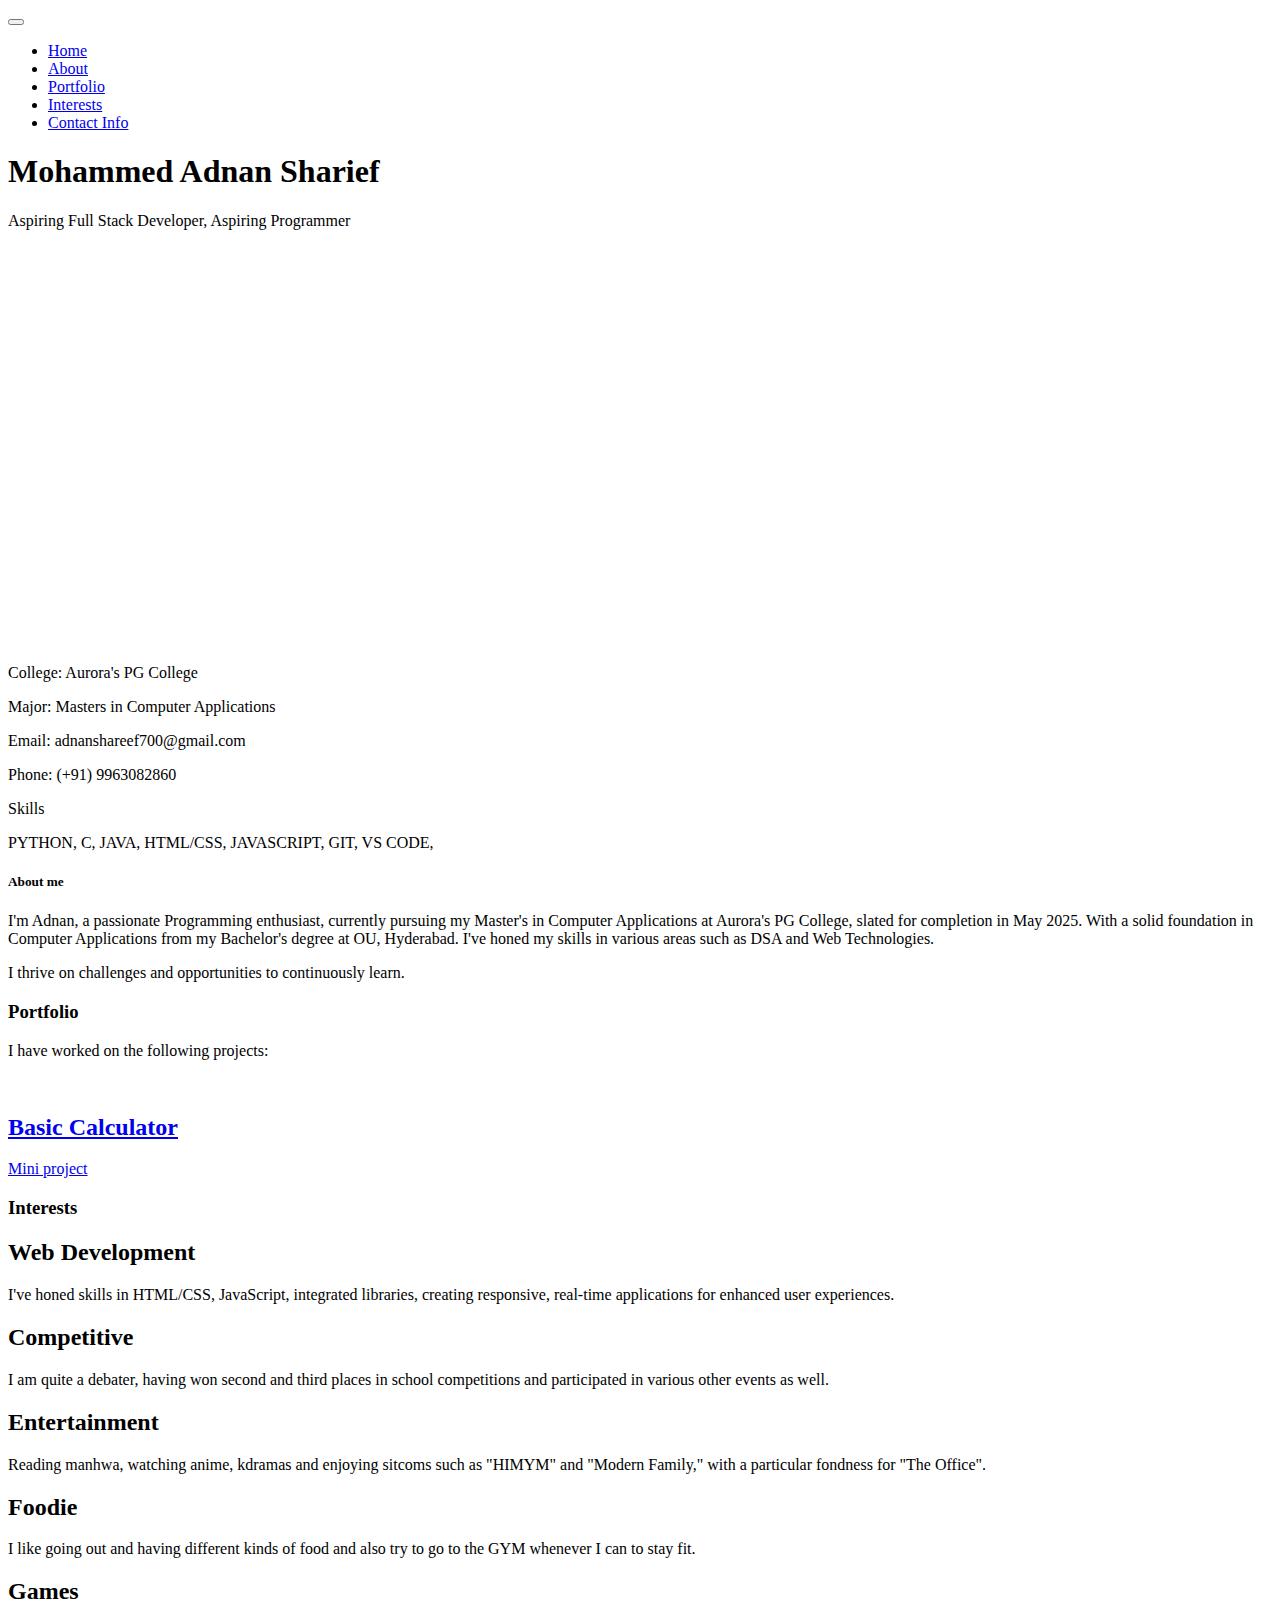
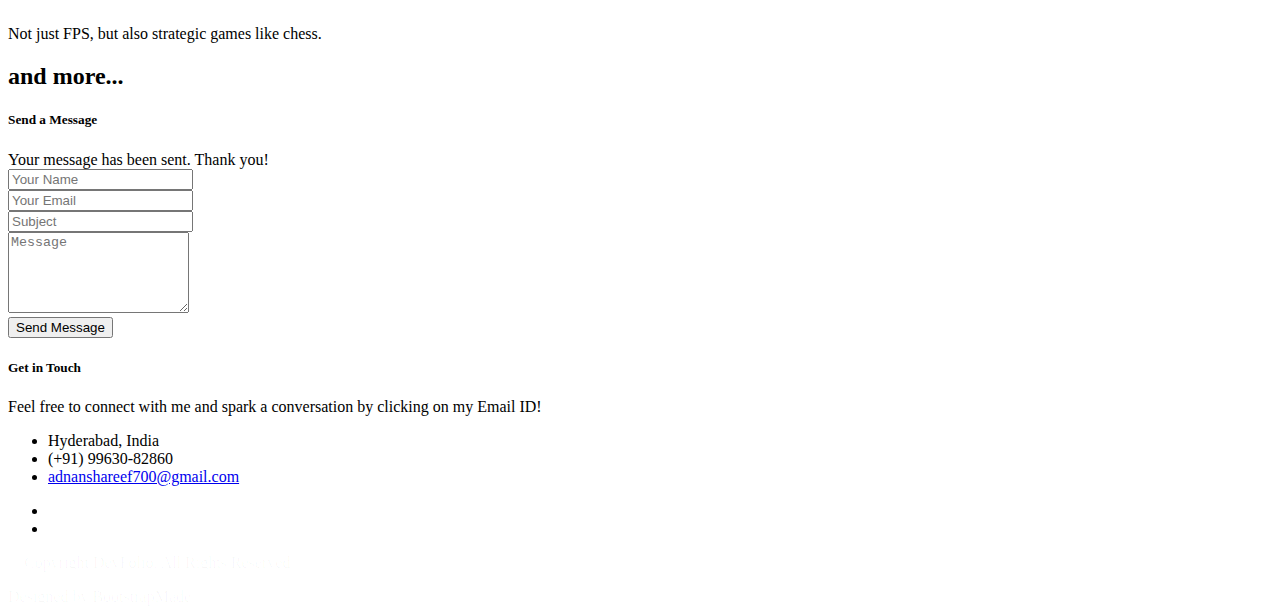
==== index.html @ e26fc276 "Add files via upload" ====
<!DOCTYPE html>
<html lang="en">
<head>
  <meta charset="utf-8">
  <title>Mohammed Adnan Sharief</title>
  <meta content="width=device-width, initial-scale=1.0" name="viewport">
  <meta content="" name="keywords">
  <meta content="" name="description">

  <!-- Favicons -->
  <link href="temp_images/portfolio-icon.png" rel="icon">
  <link href="img/apple-touch-icon.png" rel="apple-touch-icon">

  <!-- Bootstrap CSS File -->
  <link href="lib/bootstrap/css/bootstrap.min.css" rel="stylesheet">

  <!-- Libraries CSS Files -->
  <link href="lib/font-awesome/css/font-awesome.min.css" rel="stylesheet">
  <link href="lib/animate/animate.min.css" rel="stylesheet">
  <link href="lib/ionicons/css/ionicons.min.css" rel="stylesheet">
  <link href="lib/owlcarousel/assets/owl.carousel.min.css" rel="stylesheet">
  <link href="lib/lightbox/css/lightbox.min.css" rel="stylesheet">

  <!-- Main Stylesheet File -->
  <link href="css/style-red.css" rel="stylesheet">

</head>

<body id="page-top">

  <!--/ Navbar Collapsed /-->
  <nav class="navbar navbar-b navbar-trans navbar-expand-md fixed-top" id="mainNav">
    <div class="container">
      <a class="navbar-brand js-scroll" href="#page-top"></a>
      <button class="navbar-toggler collapsed" type="button" data-toggle="collapse" data-target="#navbarDefault"
        aria-controls="navbarDefault" aria-expanded="false" aria-label="Toggle navigation">
        <span></span>
        <span></span>
        <span></span>
      </button>
      <div class="navbar-collapse collapse justify-content-end" id="navbarDefault">
        <ul class="navbar-nav">
          <li class="nav-item">
            <a class="nav-link js-scroll active" href="#home">Home</a>
          </li>
          <li class="nav-item">
            <a class="nav-link js-scroll" href="#about">About</a>
          </li>
          <li class="nav-item">
            <a class="nav-link js-scroll" href="#work">Portfolio</a>
          </li>
          
          <li class="nav-item">
            <a class="nav-link js-scroll" href="#Interests">Interests</a>
          </li>
          <li class="nav-item">
            <a class="nav-link js-scroll" href="#contact">Contact Info</a>
          </li>
        </ul>
      </div>
    </div>
  </nav>
  <!--/ Nav End /-->

  <!--/ Intro Skew Star /-->
  <div id="home" class="intro route bg-image" style="background-image: url(temp_images/landscape.jpg)">
    <div class="overlay-itro"></div>
    <div class="intro-content display-table">
      <div class="table-cell">
        <div class="container" style="margin-bottom: 400px;">
          <h1 class="intro-title mb-4">Mohammed Adnan Sharief</h1>
          <p class="intro-subtitle"><span class="text-slider-items"> Aspiring Full Stack Developer, Aspiring Programmer</span><strong class="text-slider"></strong></p>
        </div>
      </div>
    </div>
  </div>
  <!--/ Intro Skew End /-->

  <section id="about" class="about-mf sect-pt4 route">
    <div class="container">
      <div class="row">
        <div class="col-sm-12">
          <div class="box-shadow-full">
            <div class="row">
              <div class="col-md-6">
                <div class="row">
                  <div class="col-sm-6 col-md-5">
                    <div class="about-img">
                      <img src="temp_images/profilepic.jpg" class="img-fluid rounded b-shadow-a" alt="">
                    </div>
                  </div>
                  <div class="col-sm-6 col-md-7">
                    <div class="about-info">
                      <p><span class="title-s">College: </span> <span>Aurora's PG College</span></p>
                      <p><span class="title-s">Major: </span> <span>Masters in Computer Applications </span></p>
                      <p><span class="title-s">Email: </span> <span>adnanshareef700@gmail.com</span></p>
                      <p><span class="title-s">Phone: </span> <span>(+91) 9963082860</span></p>
                    </div>
                  </div>
                </div>
                <div class="skill-mf">
                  <p class="title-s">Skills</p>
                  <span>PYTHON, </span>
                  <span>C, </span>
                  <span>JAVA, </span>
                  <span>HTML/CSS, </span>
                  <span>JAVASCRIPT, </span>
                  <span>GIT, </span>
                  <span>VS CODE, </span>
                </div>
              </div>
              <div class="col-md-6">
                <div class="about-me pt-4 pt-md-0">
                  <div class="title-box-2">
                    <h5 class="title-left">
                      About me
                    </h5>
                  </div>
                  <p class="lead">
                    I'm Adnan, a passionate Programming enthusiast, currently pursuing my Master's in Computer Applications at Aurora's PG College, slated for completion in May 2025. With a solid foundation in Computer Applications from my Bachelor's degree at OU, Hyderabad. I've honed my skills in various areas such as DSA and Web Technologies.
                  </p>
                  <p class="lead">
                    I thrive on challenges and opportunities to continuously learn.
                  </p>
                  </p>
                </div>
              </div>
            </div>
          </div>
        </div>
      </div>
    </div>
  </section>

  <!--/ Section Experience Star 
  <section id="Experience" class="services-mf route">
    <div class="container">
      <div class="row">
        <div class="col-sm-12">
          <div class="title-box text-center">
            <h3 class="title-a">
              Experience
            </h3>
            <div class="line-mf"></div>
          </div>
        </div>
      </div>
      <div class="row">
        <div class="col-md-4">
          <div class="service-box">
            <div class="service-content">
              <h2 class="s-title">Software Engineer Intern - <strong>O.C. Tanner</strong></h2>
              <p class="s-description text-justify">
                My journey at O.C.Tanner has taught me the essence of user-centric problem-solving, from enhancing usability to streamlining workflows. It emphasized the significance of simplicity for efficiency and highlighted the power of automation in boosting productivity. I've learned to balance technical prowess with a deep understanding of user needs, fostering a belief in effective teamwork and user-focused solutions.
              </p>
            </div>
          </div>
        </div>
        <div class="col-md-4">
          <div class="service-box">
            <div class="service-content">
              <h2 class="s-title">Lead Technology Volunteer - <strong>National Service Scheme</strong></h2>
              <p class="s-description text-justify">
                I have worked with a group of 8 members as part of the NSS for developing a property tax management application using HTML/CSS, JS, and PHP, ensuring multilingual support and robust data security through SSL verification. From this, I have understood the basics in user-centric design, efficient interaction, and server-side scripting for optimized user engagement.
              </p>
            </div>
          </div>
        </div>
        <div class="col-md-4">
          <div class="service-box">
            <div class="service-content">
              <h2 class="s-title">App Development Club - <strong>North Carolina State University</strong></h2>
              <p class="s-description text-justify">
                My latest endeavor in the professional space is working on the development of a college events mobile application for North Carolina State University (with plans of expanding to several other colleges across the US). I wish to learn the ins and outs of IOS app development for North Carolina State University so that I can build efficient and effective mobile-based solutions.
              </p>
            </div>
          </div>
        </div>
      </div>
    </div>
  </section>
   Section Services End /--> 

  <!--/ Section Portfolio Star /-->
  <section id="work" class="portfolio-mf sect-pt4 route">
    <div class="container">
      <div class="row">
        <div class="col-sm-12">
          <div class="title-box text-center">
            <h3 class="title-a">
              Portfolio
            </h3>
            <p class="subtitle-a">
              I have worked on the following projects:
            </p>
            <div class="line-mf"></div>
          </div>
        </div>
      </div>
      <div class="row">
        <div class="col-md-4">
          <div class="work-box">
            <a href="https://adnan-sharief.github.io/portfolio/Calculator/">
              <div class="work-img">
                <img src="temp_images/calculator-icon.jpg" alt="" width=800px class="img-fluid">
              </div>
              <div class="work-content">
                <div class="row">
                  <div class="col-sm-8">
                    <h2 class="w-title">Basic Calculator</h2>
                    <div class="w-more">
                      <span class="w-ctegory">Mini project</span>
                    </div>
                  </div>
                  <div class="col-sm-4">
                    <div class="w-like">
                      <span class="ion-ios-plus-outline"></span>
                    </div>
                  </div>
                </div>
              </div>
            </a>
          </div>
        </div>
        <!-- <div class="col-md-4">
          <div class="work-box">
            <a href="www.rampallydayara.in">
              <div class="work-img">
                <img src="img/Tax Management App.jpg" alt=""  class="img-fluid">
              </div>
              <div class="work-content">
                <div class="row">
                  <div class="col-sm-8">
                    <h2 class="w-title">Property Tax Management Application</h2>
                    <div class="w-more">
                      <span class="w-ctegory">Web Development</span>
                    </div>
                  </div>
                  <div class="col-sm-4">
                    <div class="w-like">
                      <span class="ion-ios-plus-outline"></span>
                    </div>
                  </div>
                </div>
              </div>
            </a>
          </div>
        </div>
        <div class="col-md-4">
          <div class="work-box">
            <a href="https://github.com/Rohan-Nandula/Injury_Severity_Prediction">
              <div class="work-img">
                <img src="img/Injury severity.jpg" alt="" class="img-fluid">
              </div>
              <div class="work-content">
                <div class="row">
                  <div class="col-sm-8">
                    <h2 class="w-title">Injury Severity Prediction using Car Crash Data</h2>
                    <div class="w-more">
                      <span class="w-ctegory">Data Analysis</span> 
                    </div>
                  </div>
                  <div class="col-sm-4">
                    <div class="w-like">
                      <span class="ion-ios-plus-outline"></span>
                    </div>
                  </div>
                </div>
              </div>
            </a>
          </div>
        </div>
        <div class="col-md-4">
          <div class="work-box">
            <a href="https://github.com/Rohan-Nandula/Cloud_Architecture_Design">
              <div class="work-img">
                <img src="img/Picture.png" alt="" class="img-fluid">
              </div>
              <div class="work-content">
                <div class="row">
                  <div class="col-sm-8">
                    <h2 class="w-title">Cloud Architecture Design for a Movie Information System</h2>
                    <div class="w-more">
                      <span class="w-ctegory">Cloud Architecture</span>
                    </div>
                  </div>
                  <div class="col-sm-4">
                    <div class="w-like">
                      <span class="ion-ios-plus-outline"></span>
                    </div>
                  </div>
                </div>
              </div>
            </a>
          </div>
        </div>
        <div class="col-md-4">
          <div class="work-box">
            <a href="https://github.com/Rohan-Nandula/blockchain-e-voting-portal?tab=MIT-1-ov-file">
              <div class="work-img">
                <img src="img/Picture2.png" alt="" class="img-fluid">
              </div>
              <div class="work-content">
                <div class="row">
                  <div class="col-sm-8">
                    <h2 class="w-title">Secure Digitized E-Voting Portal using Blockchain</h2>
                    <div class="w-more">
                      <span class="w-ctegory">Blockchain</span>
                    </div>
                  </div>
                  <div class="col-sm-4">
                    <div class="w-like">
                      <span class="ion-ios-plus-outline"></span>
                    </div>
                  </div>
                </div>
              </div>
            </a>
          </div>
        </div>
        <div class="col-md-4">
          <div class="work-box">
            <a href="https://github.com/Rohan-Nandula/Plasma-Donor-App">
              <div class="work-img">
                <img src="img/Picture3.png" alt="" class="img-fluid">
              </div>
              <div class="work-content">
                <div class="row">
                  <div class="col-sm-8">
                    <h2 class="w-title">Plasma Donor Application utilizing AWS</h2>
                    <div class="w-more">
                      <span class="w-ctegory">Cloud Computing</span>
                    </div>
                  </div>
                  <div class="col-sm-4">
                    <div class="w-like">
                      <span class="ion-ios-plus-outline"></span>
                    </div>
                  </div>
                </div>
              </div>
            </a>
          </div>
        </div>
        
      </div>
    </div>
  </section>
  <!--/ Section Portfolio End /-->

<section id="Interests" class="services-mf route">
  <div class="container">
    <div class="row">
      <div class="col-sm-12">
        <div class="title-box text-center">
          <h3 class="title-a">
            Interests
          </h3>
          <div class="line-mf"></div>
        </div>
      </div>
    </div>
    <div class="row">
      <div class="col-md-4">
        <div class="service-box">
          <div class="service-ico">
            <span class="ico-circle"><i class="ion-code-working"></i></span>
          </div>
          <div class="service-content">
            <h2 class="s-title">Web Development</h2>
            <p class="s-description text-justify">
              I've honed skills in HTML/CSS, JavaScript, integrated libraries, creating responsive, real-time applications for enhanced user experiences.
            </p>
          </div>
        </div>
      </div>
      <div class="col-md-4">
        <div class="service-box">
          <div class="service-ico">
            <span class="ico-circle"><i class="ion-chatbubbles"></i></span>
          </div>
          <div class="service-content">
            <h2 class="s-title">Competitive</h2>
            <p class="s-description text-justify">
              I am quite a debater, having won second and third places in school competitions and participated in various other events as well.
            </p>
          </div>
        </div>
      </div>
      <div class="col-md-4">
        <div class="service-box">
          <div class="service-ico">
            <span class="ico-circle"><i class="ion-laptop"></i></span>
          </div>
          <div class="service-content">
            <h2 class="s-title">Entertainment</h2>
            <p class="s-description text-justify">
              Reading manhwa, watching anime, kdramas and enjoying sitcoms such as "HIMYM" and "Modern Family," with a particular fondness for "The Office".
            </p>
          </div>
        </div>
      </div>
      <div class="col-md-4">
        <div class="service-box">
          <div class="service-ico">
            <span class="ico-circle"><i class="ion-android-restaurant"></i></span>
          </div>
          <div class="service-content">
            <h2 class="s-title">Foodie</h2>
            <p class="s-description text-justify">
              I like going out and having different kinds of food and also try to go to the GYM whenever I can to stay fit.
            </p>
          </div>
        </div>
      </div>
      <div class="col-md-4">
        <div class="service-box">
          <div class="service-ico">
            <span class="ico-circle"><i class="ion-ios-game-controller-b"></i></span>
          </div>
          <div class="service-content">
            <h2 class="s-title">Games</h2>
            <p class="s-description text-justify">
              Not just FPS, but also strategic games like chess.
            </p>
          </div>
        </div>
      </div>
      <div class="col-md-4">
        <div class="service-box">
          <div class="service-ico">
            <span class="ico-circle"><i class="ion-more"></i></span>
          </div>
          <div class="service-content">
            <h2 class="s-title">and more...</h2>
            <p class="s-description text-justify">
              
            </p>
          </div>
        </div>
      </div>

    </div>
  </div>
</section>
<!--/ Section Services End /-->

<!-- / Section Contact-Footer Star / 
  <section class="paralax-mf footer-paralax bg-image sect-mt4 route" style="background-image: url(img/overlay-bg.jpg)">
    <div class="overlay"></div>
    <div class="container" >
      <div class="row">
        <div class="col-sm-6">
          <div class="contact-mf">
            <div id="contact" class="box-shadow-full">
              <div class="row">
                <div class="col-md-13">
                  <div class="title-box-2 pt-4 pt-md-0">
                    <h5 class="title-left">
                      Get in Touch
                    </h5>
                  </div>
                  <div class="more-info">
                    <p class="lead text-justify" >
                      I'm excited to engage and explore opportunities together. Feel free to connect with me and spark a conversation by clicking on my Email ID!
                    </p>
                    <ul class="list-ico text-left">
                      <li><span class="ion-ios-location"></span> 2516 Avent Ferry Road, Raleigh, NC, USA</li>
                      <li><span class="ion-ios-telephone"></span> (919) 633-6098</li>
                      <li><span class="ion-email"></span> <a href="mailto:rohankausikn@gmail.com">rohankausikn@gmail.com</a></li>
                    </ul>
                  </div>
                  <div class="socials">
                    <ul>
                      <li><a href="https://www.github.com/Rohan-Nandula"><span class="ico-circle"><i class="ion-social-github"></i></span></a></li>
                      <li><a href="https://www.linkedin.com/in/rohannandula11"><span class="ico-circle"><i class="ion-social-linkedin"></i></span></a></li>
                    </ul>
                  </div>
                  <!-- <div class="more-info">
                    <p style="font-size: 1.05rem;" class="text-justify">
                      <strong>"Your work is going to fill a large part of your life, and the only way to be truly satisfied is to do what you believe is great work. And the only way to do great work is to love what you do."</strong> Steve Jobs' inspiring words fuel my passion for embracing what I love in my work.
                    </p>
                  </div> 
                </div>
              </div>
            </div>
          </div>
        </div>
        <div class="col-sm-6">
          <div class="contact-mf">
            <div id="contact" class="box-shadow-full" >
              <div class="work-box">
                  <div class="work-img">
                    <img src="img/Have a Nice Day.avif" alt="" class="img-fluid" >
                  </div>
              </div>
            </div>
          </div>
        </div>
      </div>
    </div> -->

    <section class="paralax-mf footer-paralax bg-image sect-mt4 route" style="background-image: url(img/overlay-bg.jpg)">
      <div class="overlay-mf"></div>
      <div class="container">
        <div class="row">
          <div class="col-sm-12">
            <div class="contact-mf">
              <div id="contact" class="box-shadow-full">
                <div class="row">
                  <div class="col-md-6">
                    <div class="title-box-2">
                      <h5 class="title-left">
                        Send a Message 
                      </h5>
                    </div>
                    <div>
                      <form action="contactform/contactform.php" method="post" role="form" class="contactForm">
                        <div id="sendmessage">Your message has been sent. Thank you!</div>
                        <div id="errormessage"></div>
                        <div class="row">
                          <div class="col-md-12 mb-3">
                            <div class="form-group">
                              <input type="text" name="name" class="form-control" id="name" placeholder="Your Name" data-rule="minlen:4" data-msg="Please enter at least 4 chars" />
                              <div class="validation"></div>
                            </div>
                          </div>
                          <div class="col-md-12 mb-3">
                            <div class="form-group">
                              <input type="email" class="form-control" name="email" id="email" placeholder="Your Email" data-rule="email" data-msg="Please enter a valid email" />
                              <div class="validation"></div>
                            </div>
                          </div>
                          <div class="col-md-12 mb-3">
                              <div class="form-group">
                                <input type="text" class="form-control" name="subject" id="subject" placeholder="Subject" data-rule="minlen:4" data-msg="Please enter at least 8 chars of subject" />
                                <div class="validation"></div>
                              </div>
                          </div>
                          <div class="col-md-12 mb-3">
                            <div class="form-group">
                              <textarea class="form-control" name="message" rows="5" data-rule="required" data-msg="Please write something for us" placeholder="Message"></textarea>
                              <div class="validation"></div>
                            </div>
                          </div>
                          <div class="col-md-12">
                            <button type="submit" class="button button-a button-big button-rouded">Send Message</button>
                          </div>
                        </div>
                      </form>
                    </div>
                  </div>
                  <div class="col-md-6">
                    <div class="title-box-2 pt-4 pt-md-0">
                      <h5 class="title-left">
                        Get in Touch
                      </h5>
                    </div>
                    <div class="more-info">
                      <p class="lead">
                        Feel free to connect with me and spark a conversation by clicking on my Email ID!
                      </p>
                      <ul class="list-ico">
                        <li><span class="ion-ios-location"></span>Hyderabad, India </li>
                        <li><span class="ion-ios-telephone"></span>(+91) 99630-82860 </li>
                        <li><span class="ion-email"></span><a href="mailto:rohankausikn@gmail.com">adnanshareef700@gmail.com</a> </li>
                      </ul>
                    </div>
                    <div class="socials">
                      <ul>
                        <li><a href="https://www.github.com/adnan-sharief"><span class="ico-circle"><i class="ion-social-github"></i></span></a></li>
                      <li><a href="https://www.linkedin.com/in/adnanshareef700"><span class="ico-circle"><i class="ion-social-linkedin"></i></span></a></li>
                      </ul>
                    </div>
                  </div>
                </div>
              </div>
            </div>
          </div>
        </div>
      </div> 
    <footer>
      <div class="container">
        <div class="row">
          <div class="col-sm-12">
            <div class="copyright-box">
              <p class="copyright" style="color: rgba(0, 0, 0, 0.03);">&copy; Copyright DevFolio. All Rights Reserved</p>
              <div class="credits" style="color: rgba(0, 0, 0, 0.03)">
                <!--
                  All the links in the footer should remain intact.
                  You can delete the links only if you purchased the pro version.
                  Licensing information: https://bootstrapmade.com/license/
                  Purchase the pro version with working PHP/AJAX contact form: https://bootstrapmade.com/buy/?theme=DevFolio
                -->
                Designed by BootstrapMade
              </div>
            </div>
          </div>
        </div>
      </div>
    </footer>
  </section>
  <!--/ Section Contact-footer End /-->

  <a href="#" class="back-to-top"><i class="fa fa-chevron-up"></i></a>
  <div id="preloader"></div>

  <!-- JavaScript Libraries -->
  <script src="lib/jquery/jquery.min.js"></script>
  <script src="lib/jquery/jquery-migrate.min.js"></script>
  <script src="lib/popper/popper.min.js"></script>
  <script src="lib/bootstrap/js/bootstrap.min.js"></script>
  <script src="lib/easing/easing.min.js"></script>
  <script src="lib/counterup/jquery.waypoints.min.js"></script>
  <script src="lib/counterup/jquery.counterup.js"></script>
  <script src="lib/owlcarousel/owl.carousel.min.js"></script>
  <script src="lib/lightbox/js/lightbox.min.js"></script>
  <script src="lib/typed/typed.min.js"></script>
  <!-- Contact Form JavaScript File -->
  <script src="contactform/contactform.js"></script>

  <!-- Template Main Javascript File -->
  <script src="js/main.js"></script>

</body>
</html>
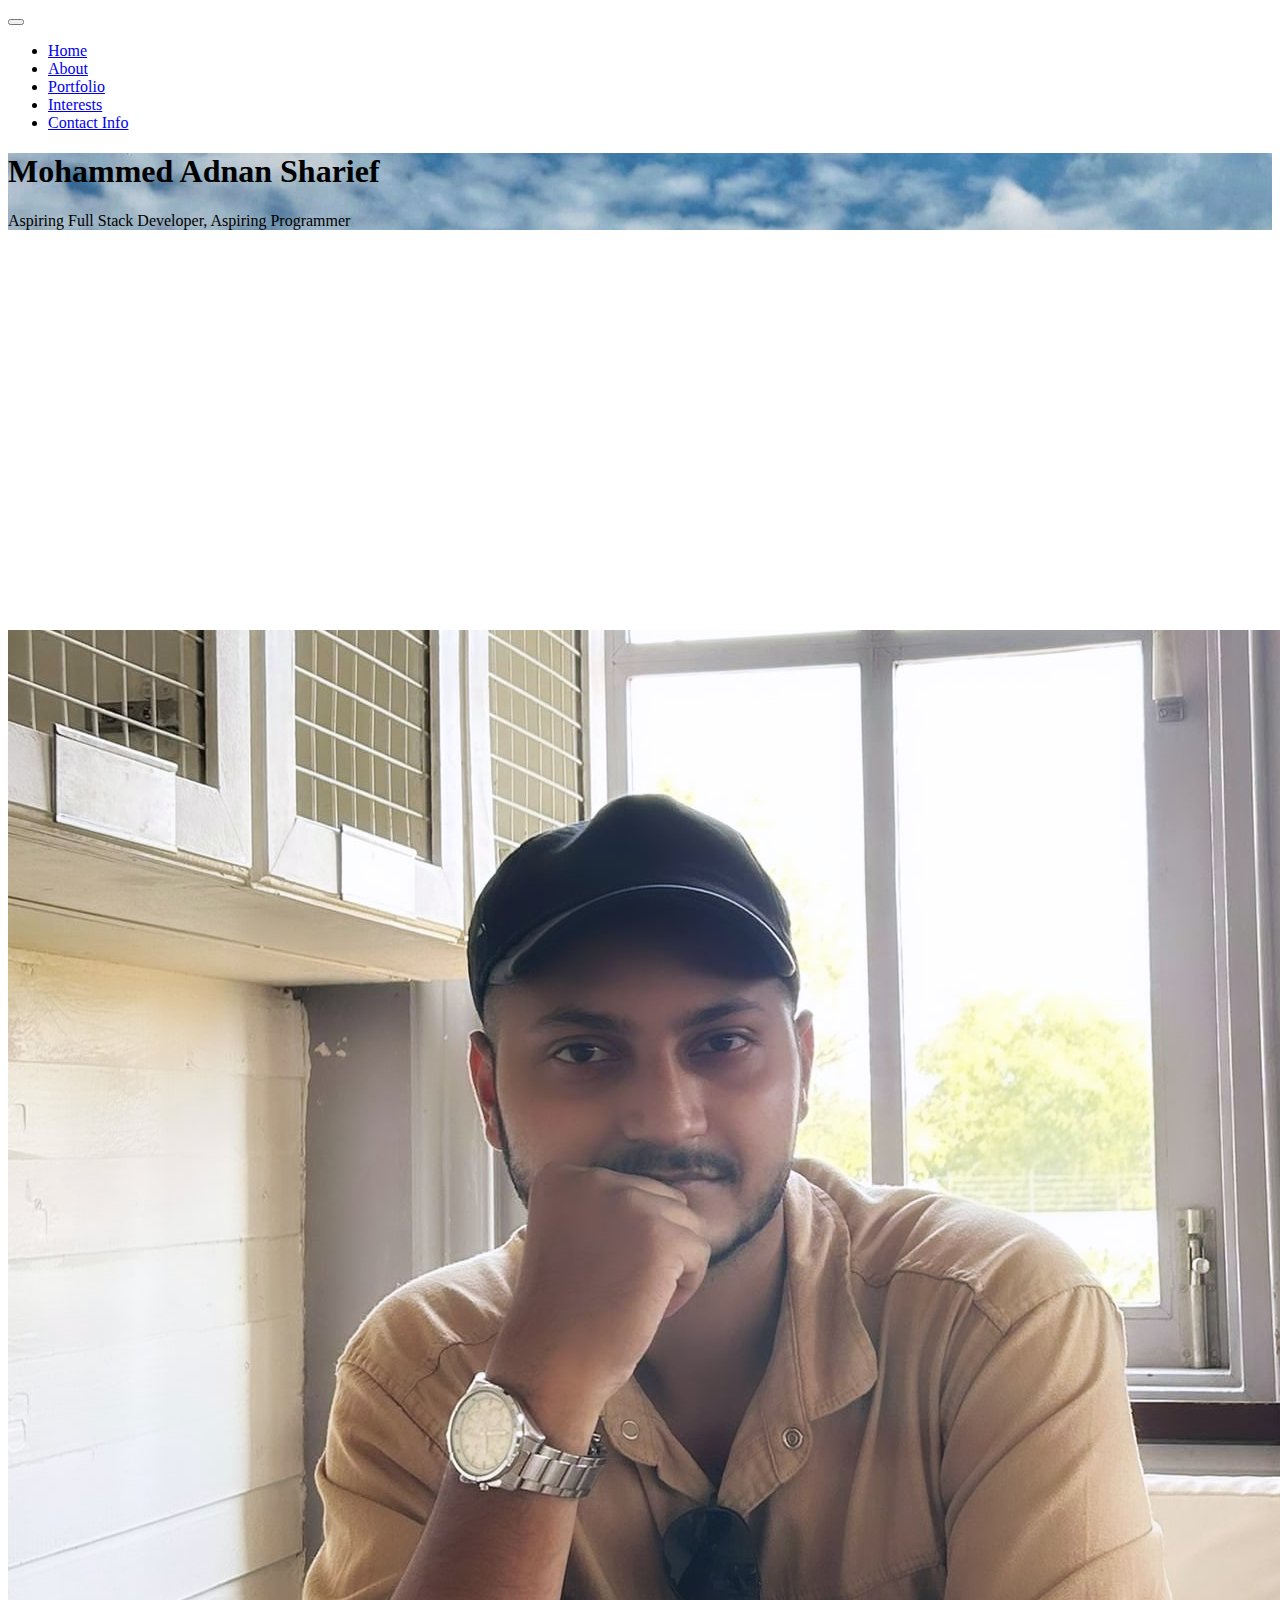
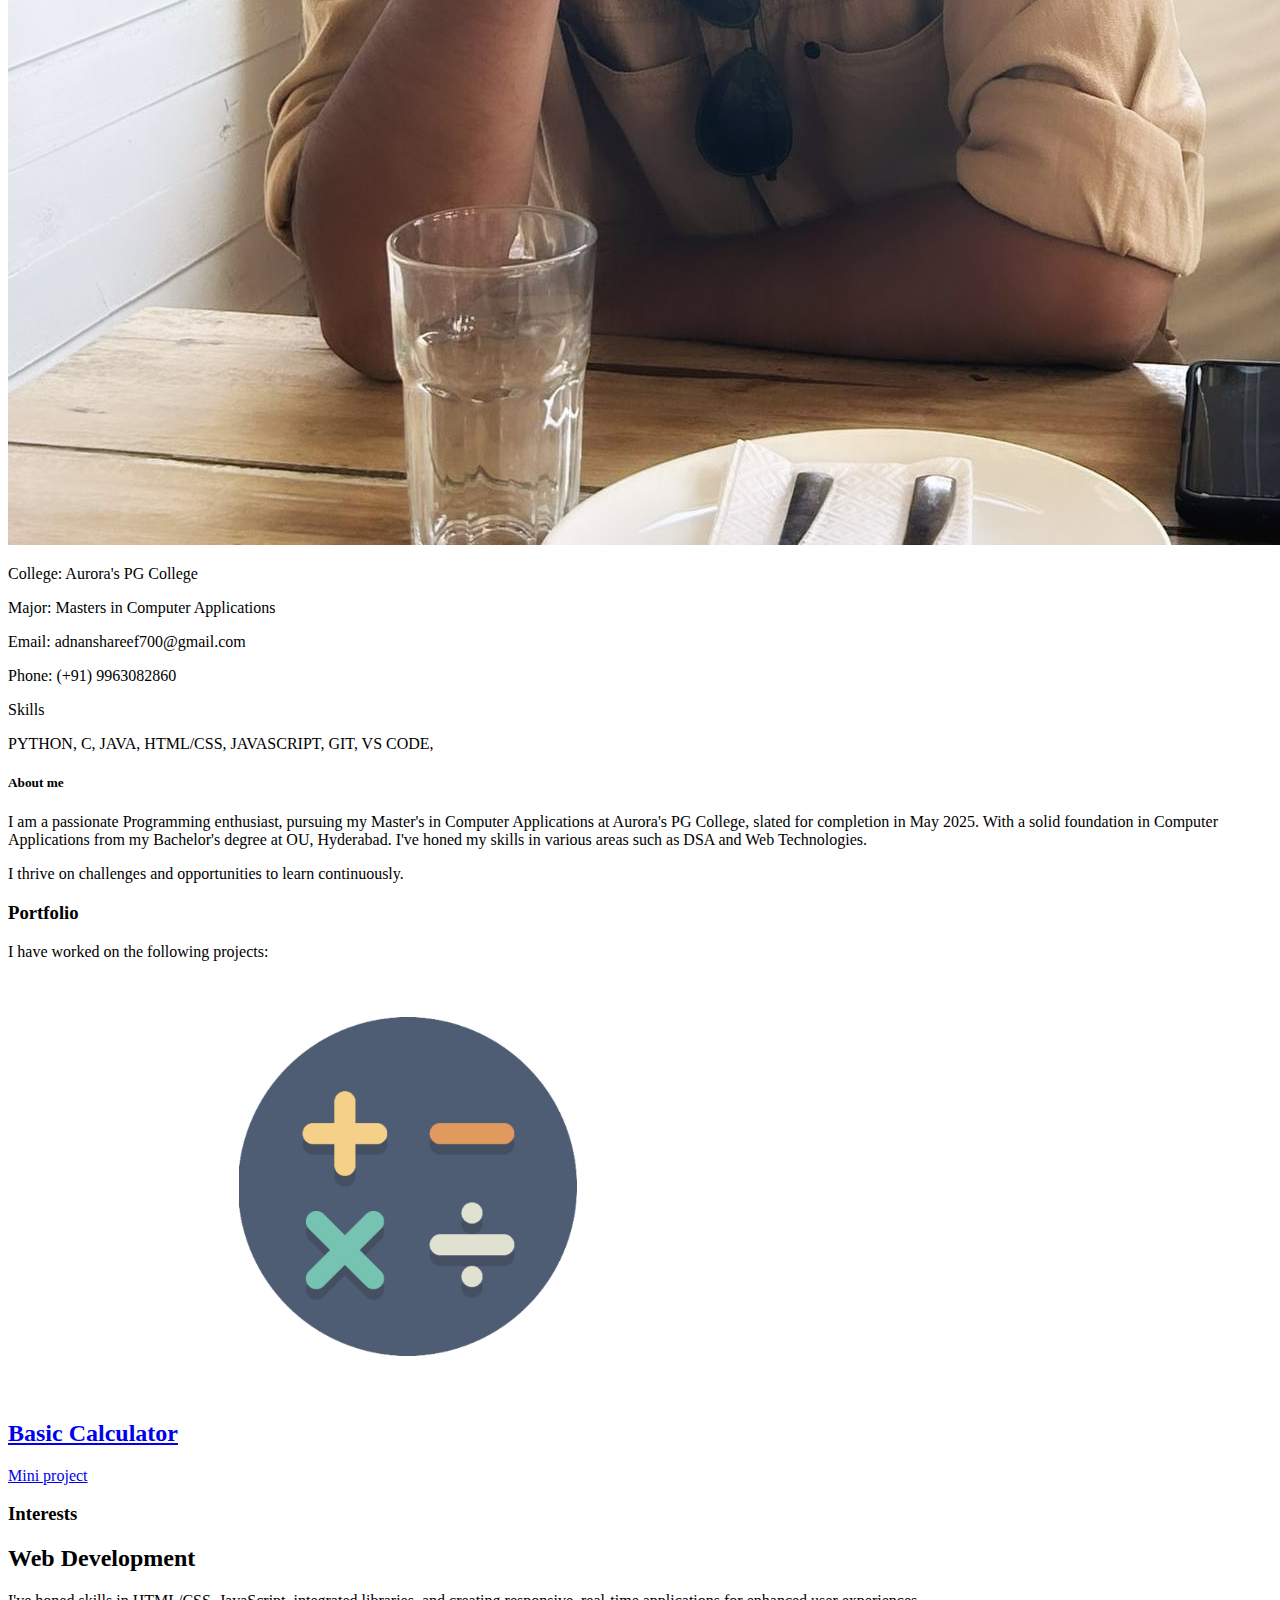
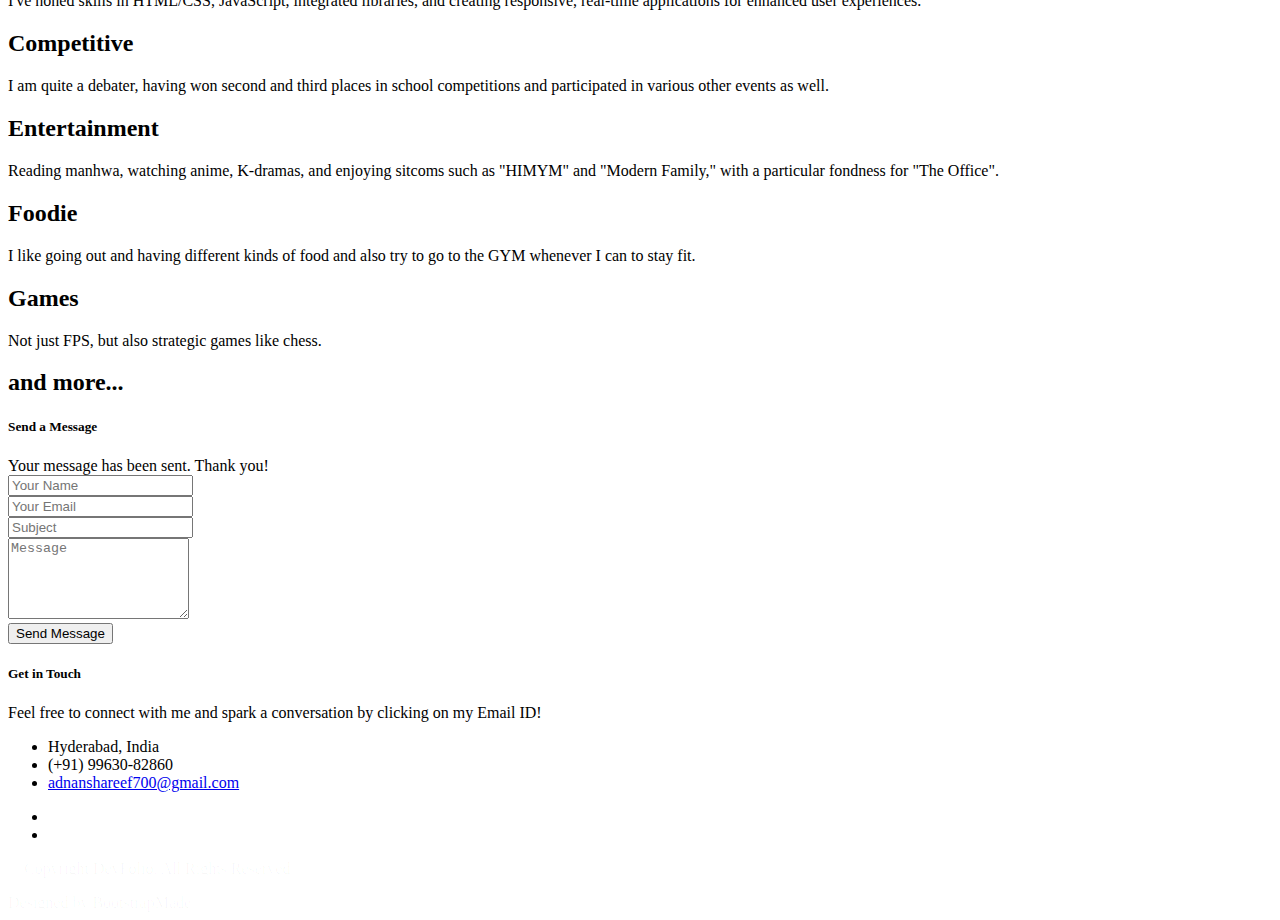
==== commit d1ad499d: "Update index.html" ====
--- a/index.html
+++ b/index.html
@@ -60,9 +60,7 @@
       </div>
     </div>
   </nav>
-  <!--/ Nav End /-->
-
-  <!--/ Intro Skew Star /-->
+
   <div id="home" class="intro route bg-image" style="background-image: url(temp_images/landscape.jpg)">
     <div class="overlay-itro"></div>
     <div class="intro-content display-table">
@@ -117,10 +115,10 @@
                     </h5>
                   </div>
                   <p class="lead">
-                    I'm Adnan, a passionate Programming enthusiast, currently pursuing my Master's in Computer Applications at Aurora's PG College, slated for completion in May 2025. With a solid foundation in Computer Applications from my Bachelor's degree at OU, Hyderabad. I've honed my skills in various areas such as DSA and Web Technologies.
+                    I am a passionate Programming enthusiast, pursuing my Master's in Computer Applications at Aurora's PG College, slated for completion in May 2025. With a solid foundation in Computer Applications from my Bachelor's degree at OU, Hyderabad. I've honed my skills in various areas such as DSA and Web Technologies.
                   </p>
                   <p class="lead">
-                    I thrive on challenges and opportunities to continuously learn.
+                    I thrive on challenges and opportunities to learn continuously.
                   </p>
                   </p>
                 </div>
@@ -132,56 +130,7 @@
     </div>
   </section>
 
-  <!--/ Section Experience Star 
-  <section id="Experience" class="services-mf route">
-    <div class="container">
-      <div class="row">
-        <div class="col-sm-12">
-          <div class="title-box text-center">
-            <h3 class="title-a">
-              Experience
-            </h3>
-            <div class="line-mf"></div>
-          </div>
-        </div>
-      </div>
-      <div class="row">
-        <div class="col-md-4">
-          <div class="service-box">
-            <div class="service-content">
-              <h2 class="s-title">Software Engineer Intern - <strong>O.C. Tanner</strong></h2>
-              <p class="s-description text-justify">
-                My journey at O.C.Tanner has taught me the essence of user-centric problem-solving, from enhancing usability to streamlining workflows. It emphasized the significance of simplicity for efficiency and highlighted the power of automation in boosting productivity. I've learned to balance technical prowess with a deep understanding of user needs, fostering a belief in effective teamwork and user-focused solutions.
-              </p>
-            </div>
-          </div>
-        </div>
-        <div class="col-md-4">
-          <div class="service-box">
-            <div class="service-content">
-              <h2 class="s-title">Lead Technology Volunteer - <strong>National Service Scheme</strong></h2>
-              <p class="s-description text-justify">
-                I have worked with a group of 8 members as part of the NSS for developing a property tax management application using HTML/CSS, JS, and PHP, ensuring multilingual support and robust data security through SSL verification. From this, I have understood the basics in user-centric design, efficient interaction, and server-side scripting for optimized user engagement.
-              </p>
-            </div>
-          </div>
-        </div>
-        <div class="col-md-4">
-          <div class="service-box">
-            <div class="service-content">
-              <h2 class="s-title">App Development Club - <strong>North Carolina State University</strong></h2>
-              <p class="s-description text-justify">
-                My latest endeavor in the professional space is working on the development of a college events mobile application for North Carolina State University (with plans of expanding to several other colleges across the US). I wish to learn the ins and outs of IOS app development for North Carolina State University so that I can build efficient and effective mobile-based solutions.
-              </p>
-            </div>
-          </div>
-        </div>
-      </div>
-    </div>
-  </section>
-   Section Services End /--> 
-
-  <!--/ Section Portfolio Star /-->
+
   <section id="work" class="portfolio-mf sect-pt4 route">
     <div class="container">
       <div class="row">
@@ -222,131 +171,6 @@
             </a>
           </div>
         </div>
-        <!-- <div class="col-md-4">
-          <div class="work-box">
-            <a href="www.rampallydayara.in">
-              <div class="work-img">
-                <img src="img/Tax Management App.jpg" alt=""  class="img-fluid">
-              </div>
-              <div class="work-content">
-                <div class="row">
-                  <div class="col-sm-8">
-                    <h2 class="w-title">Property Tax Management Application</h2>
-                    <div class="w-more">
-                      <span class="w-ctegory">Web Development</span>
-                    </div>
-                  </div>
-                  <div class="col-sm-4">
-                    <div class="w-like">
-                      <span class="ion-ios-plus-outline"></span>
-                    </div>
-                  </div>
-                </div>
-              </div>
-            </a>
-          </div>
-        </div>
-        <div class="col-md-4">
-          <div class="work-box">
-            <a href="https://github.com/Rohan-Nandula/Injury_Severity_Prediction">
-              <div class="work-img">
-                <img src="img/Injury severity.jpg" alt="" class="img-fluid">
-              </div>
-              <div class="work-content">
-                <div class="row">
-                  <div class="col-sm-8">
-                    <h2 class="w-title">Injury Severity Prediction using Car Crash Data</h2>
-                    <div class="w-more">
-                      <span class="w-ctegory">Data Analysis</span> 
-                    </div>
-                  </div>
-                  <div class="col-sm-4">
-                    <div class="w-like">
-                      <span class="ion-ios-plus-outline"></span>
-                    </div>
-                  </div>
-                </div>
-              </div>
-            </a>
-          </div>
-        </div>
-        <div class="col-md-4">
-          <div class="work-box">
-            <a href="https://github.com/Rohan-Nandula/Cloud_Architecture_Design">
-              <div class="work-img">
-                <img src="img/Picture.png" alt="" class="img-fluid">
-              </div>
-              <div class="work-content">
-                <div class="row">
-                  <div class="col-sm-8">
-                    <h2 class="w-title">Cloud Architecture Design for a Movie Information System</h2>
-                    <div class="w-more">
-                      <span class="w-ctegory">Cloud Architecture</span>
-                    </div>
-                  </div>
-                  <div class="col-sm-4">
-                    <div class="w-like">
-                      <span class="ion-ios-plus-outline"></span>
-                    </div>
-                  </div>
-                </div>
-              </div>
-            </a>
-          </div>
-        </div>
-        <div class="col-md-4">
-          <div class="work-box">
-            <a href="https://github.com/Rohan-Nandula/blockchain-e-voting-portal?tab=MIT-1-ov-file">
-              <div class="work-img">
-                <img src="img/Picture2.png" alt="" class="img-fluid">
-              </div>
-              <div class="work-content">
-                <div class="row">
-                  <div class="col-sm-8">
-                    <h2 class="w-title">Secure Digitized E-Voting Portal using Blockchain</h2>
-                    <div class="w-more">
-                      <span class="w-ctegory">Blockchain</span>
-                    </div>
-                  </div>
-                  <div class="col-sm-4">
-                    <div class="w-like">
-                      <span class="ion-ios-plus-outline"></span>
-                    </div>
-                  </div>
-                </div>
-              </div>
-            </a>
-          </div>
-        </div>
-        <div class="col-md-4">
-          <div class="work-box">
-            <a href="https://github.com/Rohan-Nandula/Plasma-Donor-App">
-              <div class="work-img">
-                <img src="img/Picture3.png" alt="" class="img-fluid">
-              </div>
-              <div class="work-content">
-                <div class="row">
-                  <div class="col-sm-8">
-                    <h2 class="w-title">Plasma Donor Application utilizing AWS</h2>
-                    <div class="w-more">
-                      <span class="w-ctegory">Cloud Computing</span>
-                    </div>
-                  </div>
-                  <div class="col-sm-4">
-                    <div class="w-like">
-                      <span class="ion-ios-plus-outline"></span>
-                    </div>
-                  </div>
-                </div>
-              </div>
-            </a>
-          </div>
-        </div>
-        
-      </div>
-    </div>
-  </section>
-  <!--/ Section Portfolio End /-->
 
 <section id="Interests" class="services-mf route">
   <div class="container">
@@ -369,7 +193,7 @@
           <div class="service-content">
             <h2 class="s-title">Web Development</h2>
             <p class="s-description text-justify">
-              I've honed skills in HTML/CSS, JavaScript, integrated libraries, creating responsive, real-time applications for enhanced user experiences.
+              I've honed skills in HTML/CSS, JavaScript, integrated libraries, and creating responsive, real-time applications for enhanced user experiences.
             </p>
           </div>
         </div>
@@ -395,7 +219,7 @@
           <div class="service-content">
             <h2 class="s-title">Entertainment</h2>
             <p class="s-description text-justify">
-              Reading manhwa, watching anime, kdramas and enjoying sitcoms such as "HIMYM" and "Modern Family," with a particular fondness for "The Office".
+              Reading manhwa, watching anime, K-dramas, and enjoying sitcoms such as "HIMYM" and "Modern Family," with a particular fondness for "The Office".
             </p>
           </div>
         </div>
@@ -443,62 +267,6 @@
     </div>
   </div>
 </section>
-<!--/ Section Services End /-->
-
-<!-- / Section Contact-Footer Star / 
-  <section class="paralax-mf footer-paralax bg-image sect-mt4 route" style="background-image: url(img/overlay-bg.jpg)">
-    <div class="overlay"></div>
-    <div class="container" >
-      <div class="row">
-        <div class="col-sm-6">
-          <div class="contact-mf">
-            <div id="contact" class="box-shadow-full">
-              <div class="row">
-                <div class="col-md-13">
-                  <div class="title-box-2 pt-4 pt-md-0">
-                    <h5 class="title-left">
-                      Get in Touch
-                    </h5>
-                  </div>
-                  <div class="more-info">
-                    <p class="lead text-justify" >
-                      I'm excited to engage and explore opportunities together. Feel free to connect with me and spark a conversation by clicking on my Email ID!
-                    </p>
-                    <ul class="list-ico text-left">
-                      <li><span class="ion-ios-location"></span> 2516 Avent Ferry Road, Raleigh, NC, USA</li>
-                      <li><span class="ion-ios-telephone"></span> (919) 633-6098</li>
-                      <li><span class="ion-email"></span> <a href="mailto:rohankausikn@gmail.com">rohankausikn@gmail.com</a></li>
-                    </ul>
-                  </div>
-                  <div class="socials">
-                    <ul>
-                      <li><a href="https://www.github.com/Rohan-Nandula"><span class="ico-circle"><i class="ion-social-github"></i></span></a></li>
-                      <li><a href="https://www.linkedin.com/in/rohannandula11"><span class="ico-circle"><i class="ion-social-linkedin"></i></span></a></li>
-                    </ul>
-                  </div>
-                  <!-- <div class="more-info">
-                    <p style="font-size: 1.05rem;" class="text-justify">
-                      <strong>"Your work is going to fill a large part of your life, and the only way to be truly satisfied is to do what you believe is great work. And the only way to do great work is to love what you do."</strong> Steve Jobs' inspiring words fuel my passion for embracing what I love in my work.
-                    </p>
-                  </div> 
-                </div>
-              </div>
-            </div>
-          </div>
-        </div>
-        <div class="col-sm-6">
-          <div class="contact-mf">
-            <div id="contact" class="box-shadow-full" >
-              <div class="work-box">
-                  <div class="work-img">
-                    <img src="img/Have a Nice Day.avif" alt="" class="img-fluid" >
-                  </div>
-              </div>
-            </div>
-          </div>
-        </div>
-      </div>
-    </div> -->
 
     <section class="paralax-mf footer-paralax bg-image sect-mt4 route" style="background-image: url(img/overlay-bg.jpg)">
       <div class="overlay-mf"></div>
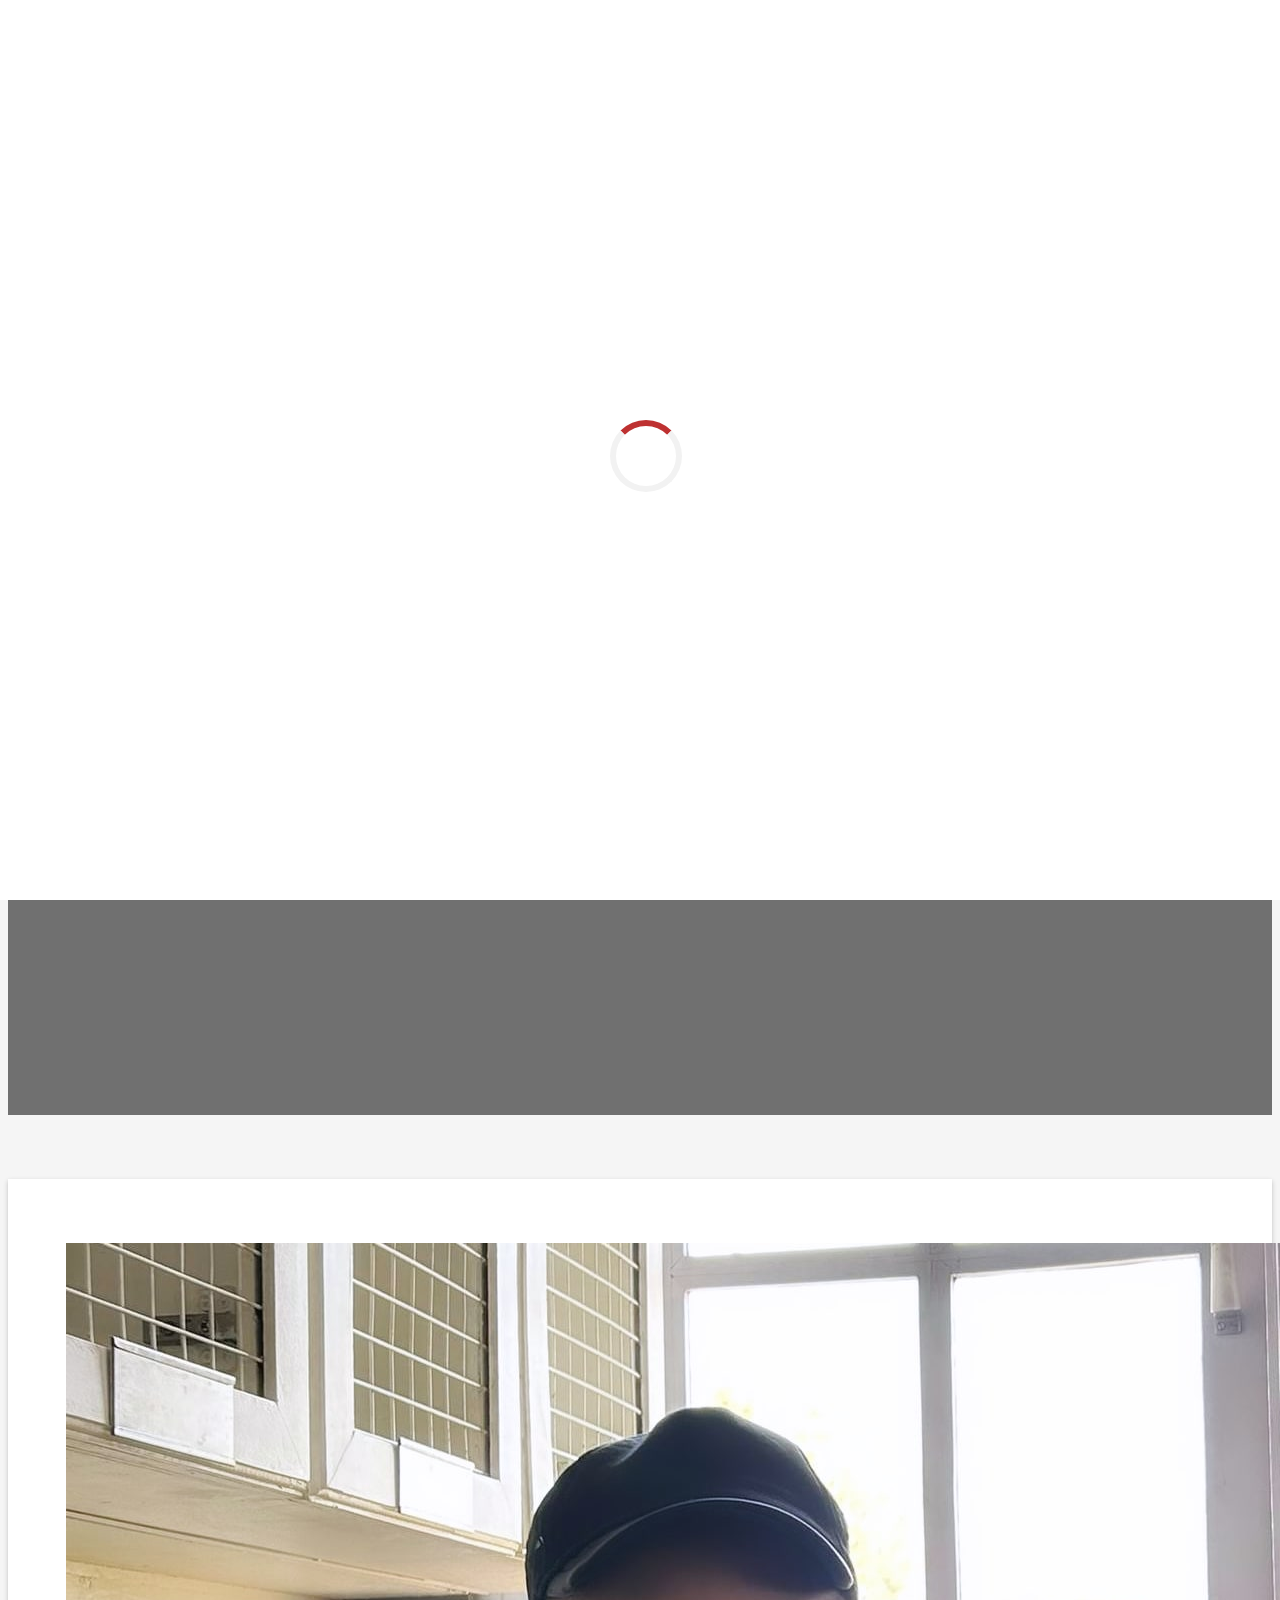
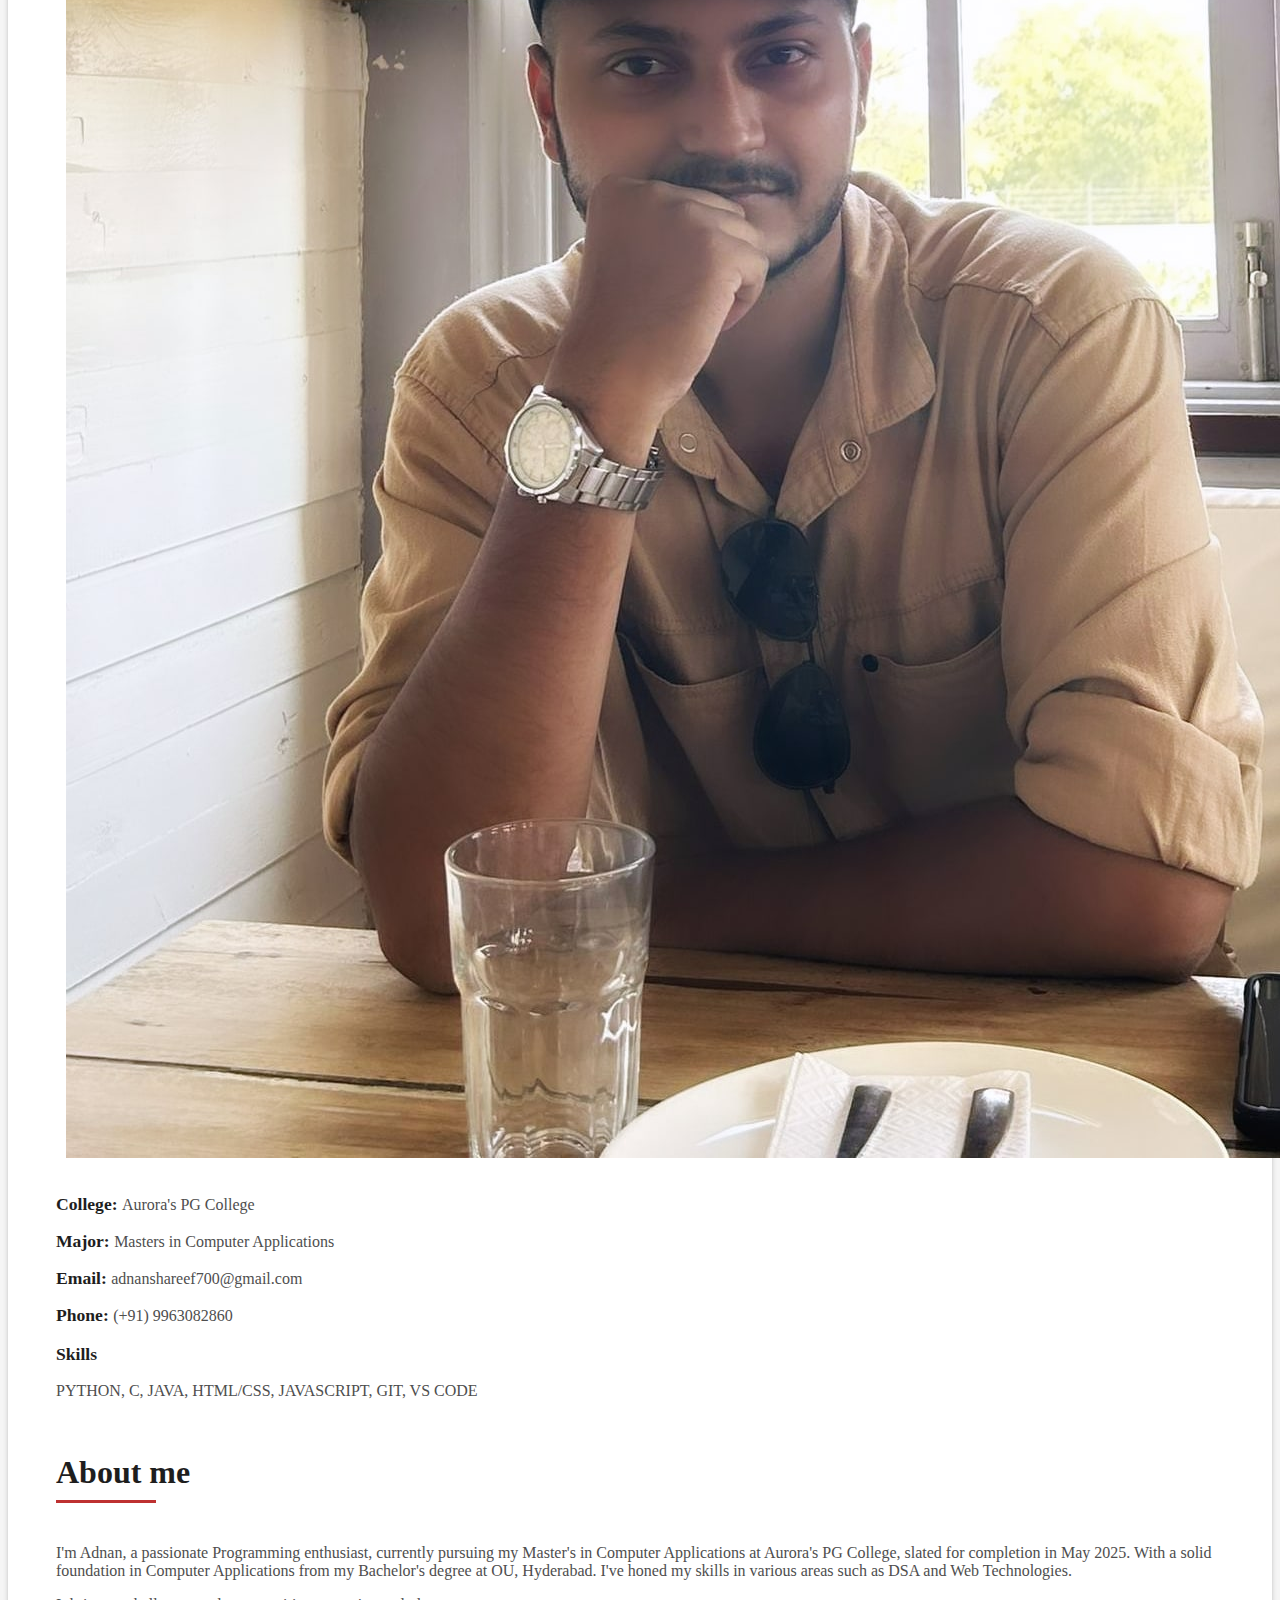
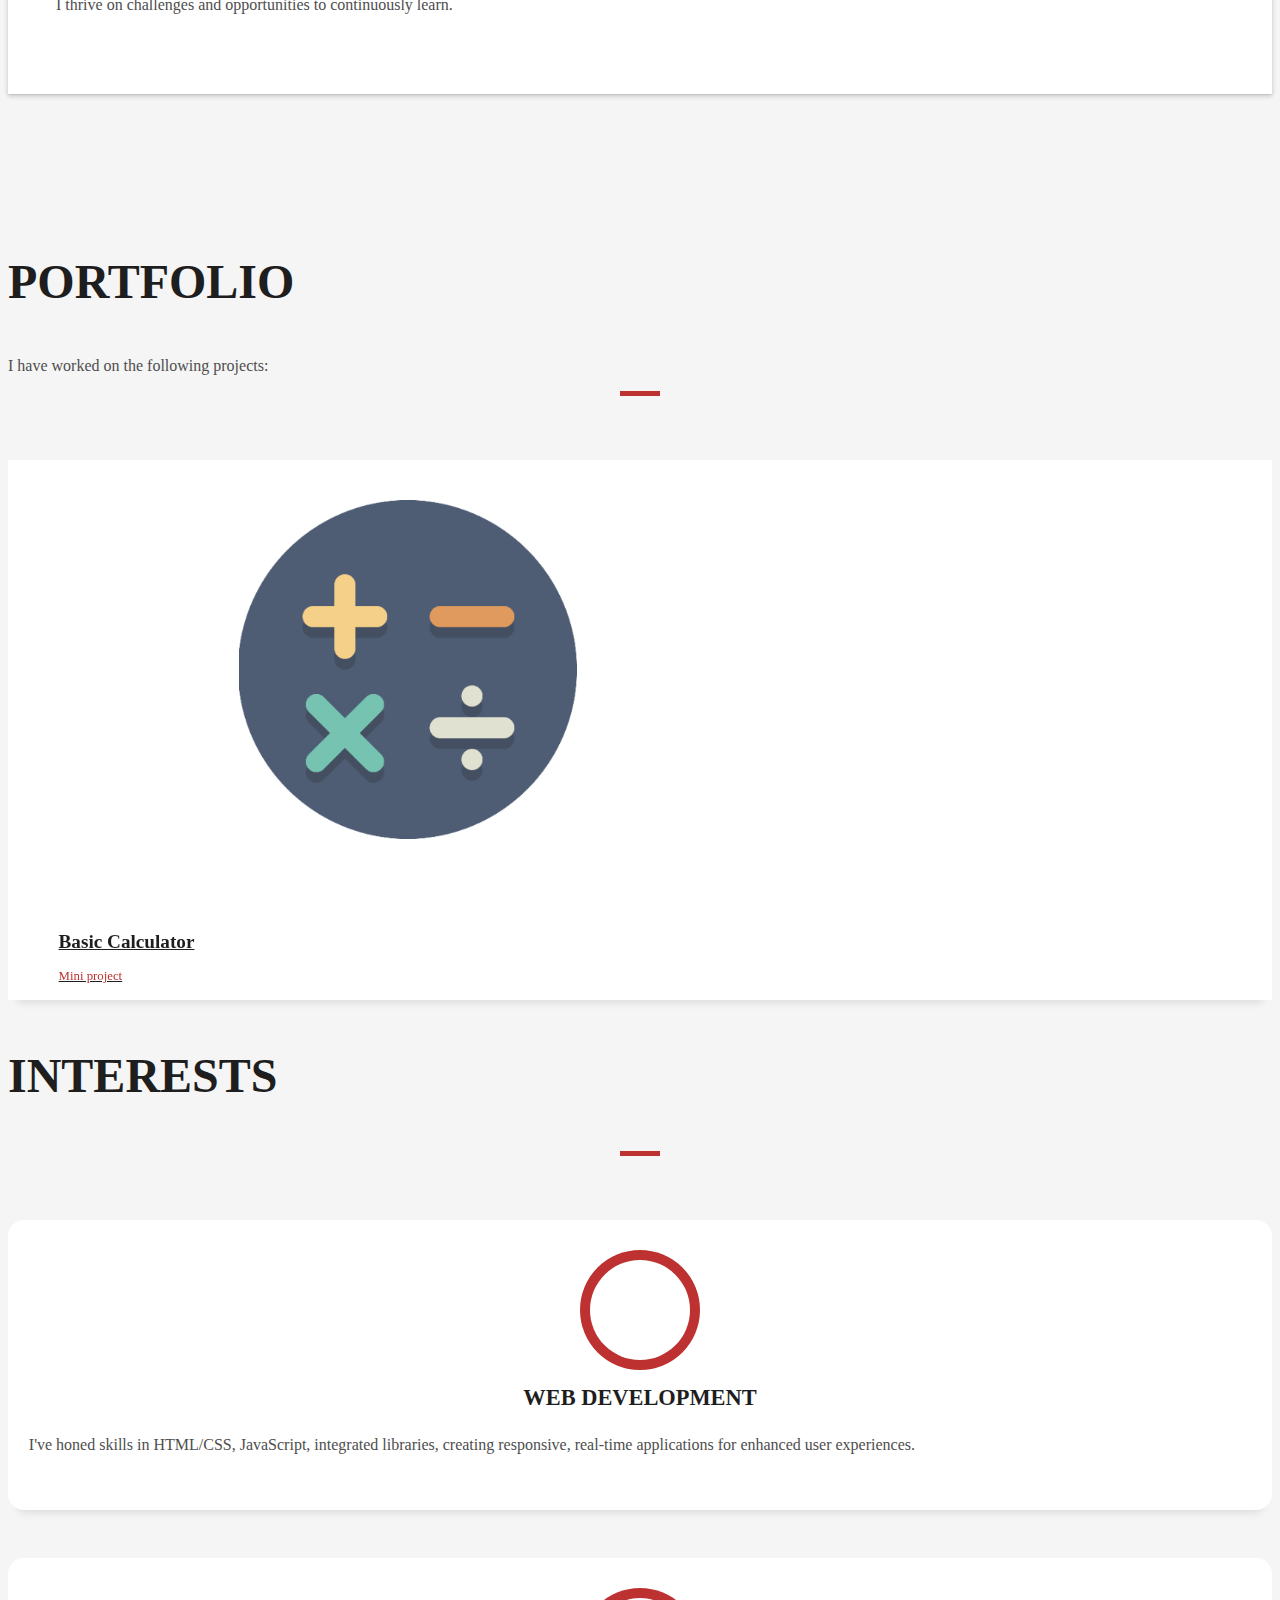
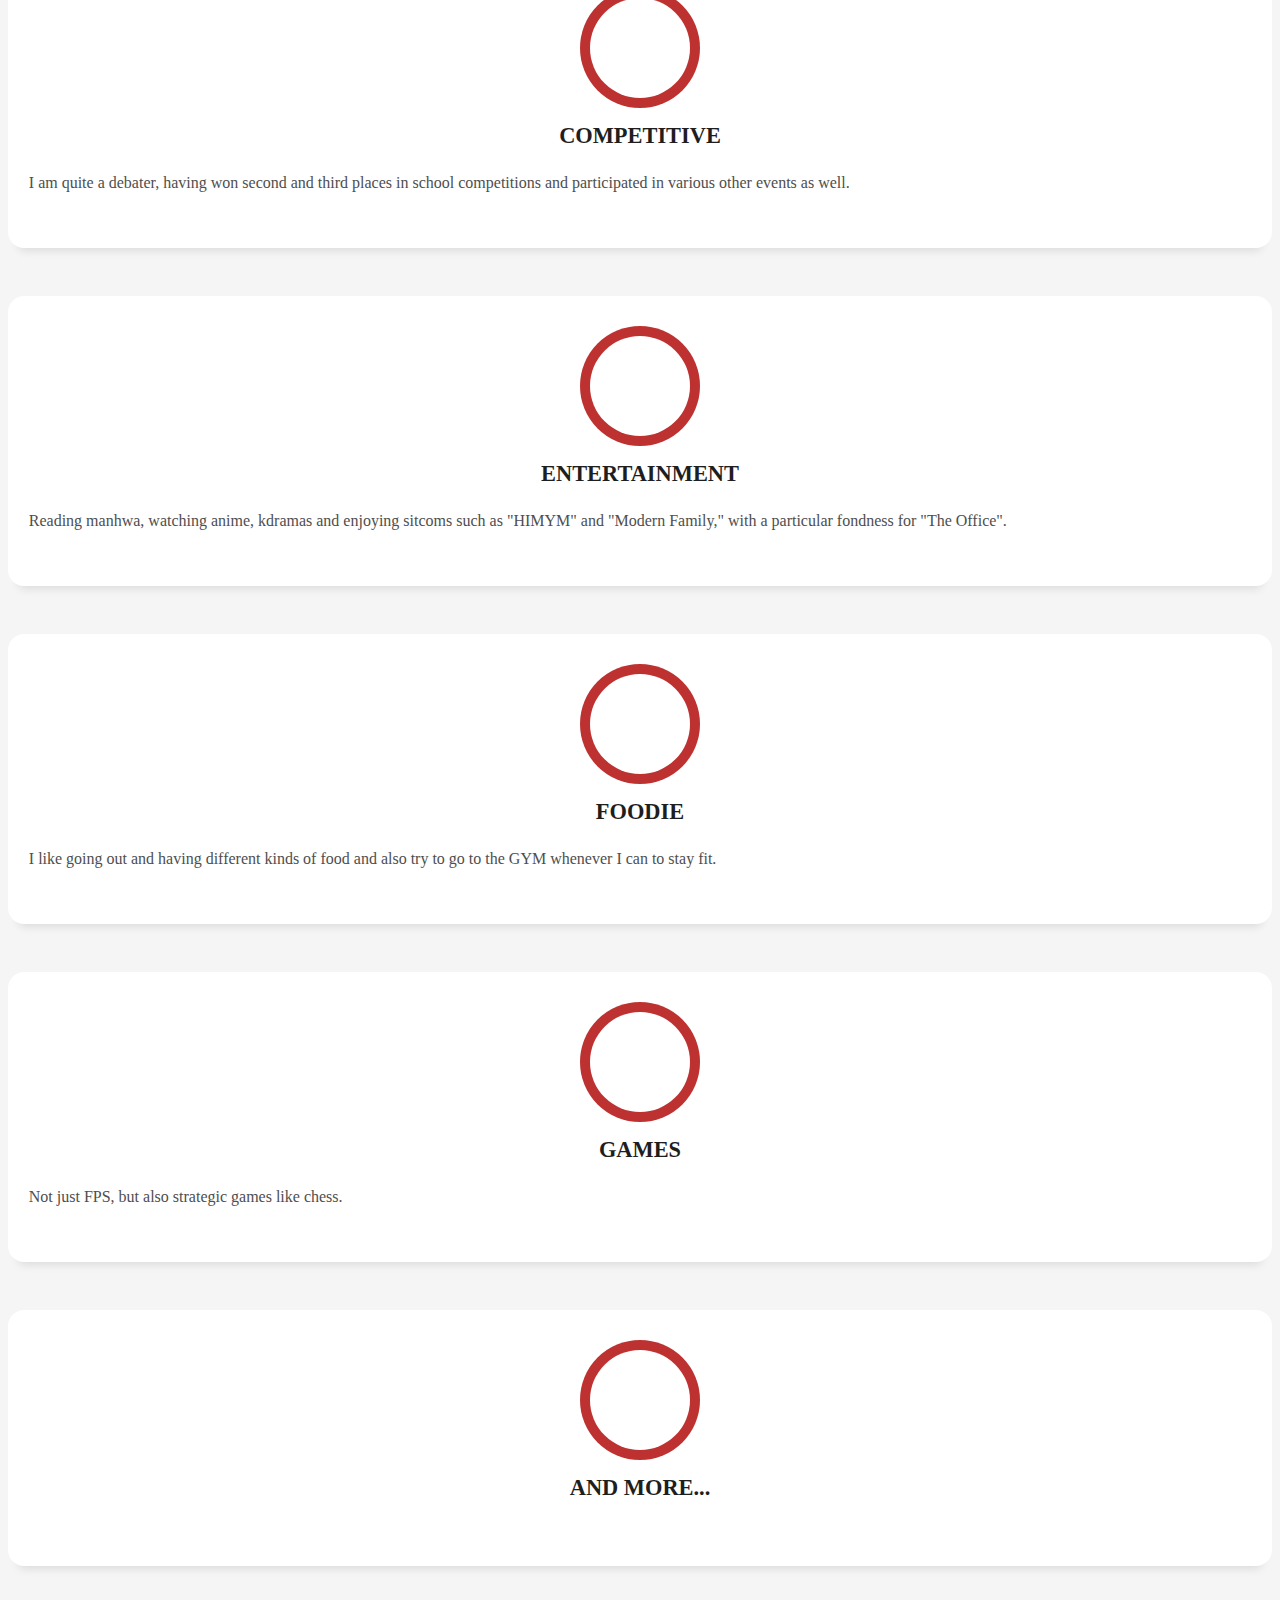
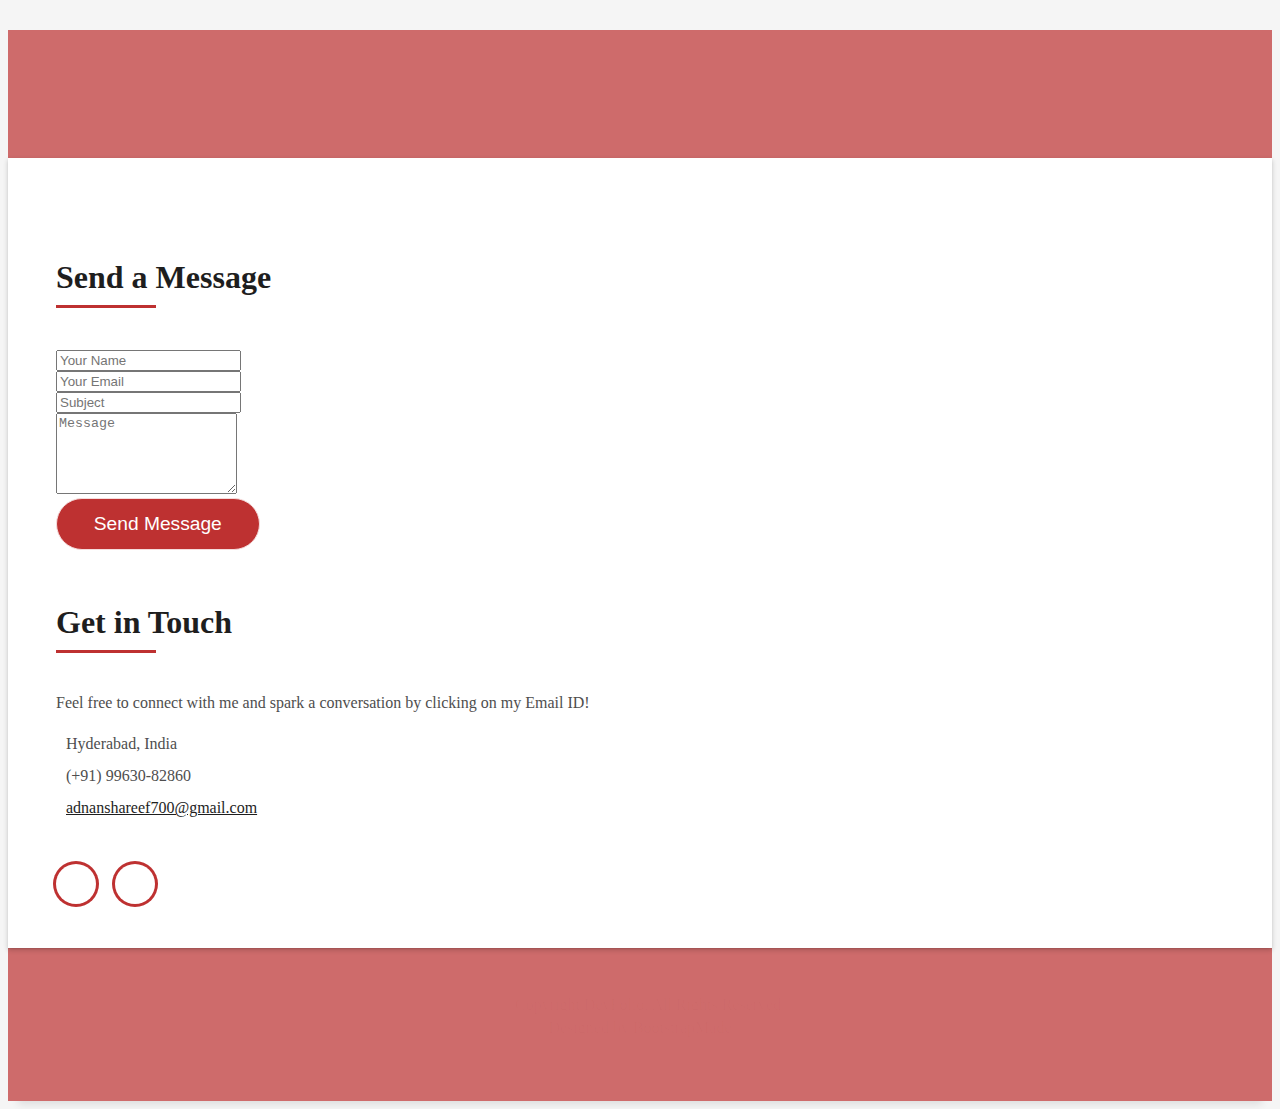
==== commit f3192a6d: "Update index.html" ====
--- a/index.html
+++ b/index.html
@@ -61,7 +61,8 @@
     </div>
   </nav>
 
-  <div id="home" class="intro route bg-image" style="background-image: url(temp_images/landscape.jpg)">
+
+  <div id="home" class="intro route bg-image bg-image-mobile" style="background-image: url(temp_images/landscape.jpg)">
     <div class="overlay-itro"></div>
     <div class="intro-content display-table">
       <div class="table-cell">
@@ -72,7 +73,7 @@
       </div>
     </div>
   </div>
-  <!--/ Intro Skew End /-->
+
 
   <section id="about" class="about-mf sect-pt4 route">
     <div class="container">
@@ -104,7 +105,7 @@
                   <span>HTML/CSS, </span>
                   <span>JAVASCRIPT, </span>
                   <span>GIT, </span>
-                  <span>VS CODE, </span>
+                  <span>VS CODE </span>
                 </div>
               </div>
               <div class="col-md-6">
@@ -115,10 +116,10 @@
                     </h5>
                   </div>
                   <p class="lead">
-                    I am a passionate Programming enthusiast, pursuing my Master's in Computer Applications at Aurora's PG College, slated for completion in May 2025. With a solid foundation in Computer Applications from my Bachelor's degree at OU, Hyderabad. I've honed my skills in various areas such as DSA and Web Technologies.
+                    I'm Adnan, a passionate Programming enthusiast, currently pursuing my Master's in Computer Applications at Aurora's PG College, slated for completion in May 2025. With a solid foundation in Computer Applications from my Bachelor's degree at OU, Hyderabad. I've honed my skills in various areas such as DSA and Web Technologies.
                   </p>
                   <p class="lead">
-                    I thrive on challenges and opportunities to learn continuously.
+                    I thrive on challenges and opportunities to continuously learn.
                   </p>
                   </p>
                 </div>
@@ -193,7 +194,7 @@
           <div class="service-content">
             <h2 class="s-title">Web Development</h2>
             <p class="s-description text-justify">
-              I've honed skills in HTML/CSS, JavaScript, integrated libraries, and creating responsive, real-time applications for enhanced user experiences.
+              I've honed skills in HTML/CSS, JavaScript, integrated libraries, creating responsive, real-time applications for enhanced user experiences.
             </p>
           </div>
         </div>
@@ -219,7 +220,7 @@
           <div class="service-content">
             <h2 class="s-title">Entertainment</h2>
             <p class="s-description text-justify">
-              Reading manhwa, watching anime, K-dramas, and enjoying sitcoms such as "HIMYM" and "Modern Family," with a particular fondness for "The Office".
+              Reading manhwa, watching anime, kdramas and enjoying sitcoms such as "HIMYM" and "Modern Family," with a particular fondness for "The Office".
             </p>
           </div>
         </div>
@@ -268,7 +269,7 @@
   </div>
 </section>
 
-    <section class="paralax-mf footer-paralax bg-image sect-mt4 route" style="background-image: url(img/overlay-bg.jpg)">
+    <section class="paralax-mf footer-paralax bg-image sect-mt4 route" style="background-image: url(/temp_images/overlay-bg.jpg)">
       <div class="overlay-mf"></div>
       <div class="container">
         <div class="row">
@@ -331,7 +332,7 @@
                       <ul class="list-ico">
                         <li><span class="ion-ios-location"></span>Hyderabad, India </li>
                         <li><span class="ion-ios-telephone"></span>(+91) 99630-82860 </li>
-                        <li><span class="ion-email"></span><a href="mailto:rohankausikn@gmail.com">adnanshareef700@gmail.com</a> </li>
+                        <li><span class="ion-email"></span><a href="mailto:adnanshareef700@gmail.com">adnanshareef700@gmail.com</a> </li>
                       </ul>
                     </div>
                     <div class="socials">
--- a/css/style-red.css
+++ b/css/style-red.css
@@ -0,0 +1,1067 @@
+
+body {
+  background-color: #f5f5f5;
+  color: #4e4e4e;
+}
+
+h1,
+h2,
+h3,
+h4,
+h5,
+h6 {
+  color: #1e1e1e;
+}
+
+a {
+  color: #1e1e1e;
+  transition: all 0.5s ease-in-out;
+}
+
+a:hover {
+  color: #be3131;
+  text-decoration: none;
+  transition: all 0.5s ease-in-out;
+}
+
+.p-r {
+  position: relative;
+}
+
+.color-a {
+  color: #be3131;
+}
+
+.color-d {
+  color: #f5f5f5;
+}
+
+.color-text-a {
+  color: #4e4e4e;
+}
+
+.box-shadow,
+.paralax-mf,
+.service-box,
+.work-box,
+.card-blog {
+  box-shadow: 0 13px 8px -10px rgba(0, 0, 0, 0.1);
+}
+
+.box-shadow-a,
+.button:hover {
+  box-shadow: 0 0 0 4px #f5dcdc;
+}
+
+.display-5 {
+  font-size: 2.5rem;
+  font-weight: 300;
+  line-height: 1.1;
+}
+
+.display-6 {
+  font-size: 2rem;
+  font-weight: 300;
+  line-height: 1.1;
+}
+
+.avatar {
+  width: 32px;
+  height: 32px;
+  margin-right: 4px;
+  overflow: hidden;
+}
+
+.bg-image {
+  background-repeat: no-repeat;
+  background-attachment: fixed;
+  background-size: cover;
+  background-position: center center;
+}
+
+.overlay-mf {
+  background-color: #be3131;
+}
+
+.overlay-mf {
+  position: absolute;
+  top: 0;
+  left: 0px;
+  padding: 0;
+  height: 100%;
+  width: 100%;
+  opacity: .7;
+}
+
+.paralax-mf {
+  position: relative;
+  padding: 8rem 0;
+}
+
+.display-table {
+  width: 100%;
+  height: 100%;
+  display: table;
+}
+
+.table-cell {
+  display: table-cell;
+  vertical-align: middle;
+}
+
+/*--/ Sections /--*/
+
+.sect-4 {
+  padding: 4rem 0;
+}
+
+.sect-pt4 {
+  padding-top: 4rem;
+}
+
+.sect-mt4 {
+  margin-top: 4rem;
+}
+
+/*--/ Title s /--*/
+
+.title-s {
+  font-weight: 600;
+  color: #1e1e1e;
+  font-size: 1.1rem;
+}
+
+/*--/ Title A /--*/
+
+.title-box {
+  margin-bottom: 4rem;
+}
+
+.title-a {
+  font-size: 3rem;
+  font-weight: bold;
+  text-transform: uppercase;
+}
+
+.subtitle-a {
+  color: #4e4e4e;
+}
+
+.line-mf {
+  width: 40px;
+  height: 5px;
+  background-color: #be3131;
+  margin: 0 auto;
+}
+
+/*--/ Title Left /--*/
+
+.title-box-2 {
+  margin-bottom: 1rem;
+}
+
+.title-left {
+  font-size: 2rem;
+  position: relative;
+}
+
+.title-left:before {
+  content: '';
+  position: absolute;
+  height: 3px;
+  background-color: #be3131;
+  width: 100px;
+  bottom: -12px;
+}
+
+/*------/ Box /------*/
+
+.box-pl2 {
+  padding-left: 2rem;
+}
+
+.box-shadow-full {
+  padding: 3rem 1.25rem;
+  position: relative;
+  background-color: #fff;
+  margin-bottom: 3rem;
+  z-index: 2;
+  box-shadow: 0 1px 1px 0 rgba(0, 0, 0, 0.06), 0 2px 5px 0 rgba(0, 0, 0, 0.2);
+}
+.lastImg {
+  max-width: 70%;
+}
+
+
+/*------/ Socials /------*/
+
+.socials {
+  padding: 1.5rem 0;
+}
+
+.socials ul li {
+  display: inline-block;
+}
+
+.socials .ico-circle {
+  height: 40px;
+  width: 40px;
+  font-size: 1.7rem;
+  border-radius: 50%;
+  line-height: 1.4;
+  margin: 0 15px 0 0;
+  box-shadow: 0 0 0 3px #be3131;
+  transition: all 500ms ease;
+}
+
+.socials .ico-circle:hover {
+  background-color: #be3131;
+  color: #fff;
+  box-shadow: 0 0 0 3px #f5dcdc;
+  transition: all 500ms ease;
+}
+
+/*------/ Ul resect /------*/
+
+.ul-resect,
+.socials ul,
+.list-ico,
+.blog-wrapper .post-meta ul,
+.box-comments .list-comments,
+.widget-sidebar .list-sidebar,
+.widget-tags ul {
+  list-style: none;
+  padding-left: 0;
+  margin-bottom: 0;
+}
+
+.list-ico {
+  line-height: 2;
+}
+
+.list-ico span {
+  color: #be3131;
+  margin-right: 10px;
+}
+
+/*------/ Ico Circle /------*/
+
+.ico-circle {
+  height: 100px;
+  width: 100px;
+  font-size: 2rem;
+  border-radius: 50%;
+  line-height: 1.55;
+  margin: 0 auto;
+  text-align: center;
+  box-shadow: 0 0 0 10px #be3131;
+  display: block;
+}
+
+/*------/ Owl Carousel /------*/
+
+.owl-theme .owl-dots {
+  text-align: center;
+  margin-top: 18px;
+}
+
+.owl-theme .owl-dots .owl-dot {
+  display: inline-block;
+}
+
+.owl-theme .owl-dots .owl-dot span {
+  width: 18px;
+  height: 7px;
+  margin: 5px 5px;
+  background: #f5dcdc;
+  border: 0px solid #f5dcdc;
+  display: block;
+  transition: all 0.6s ease-in-out;
+  cursor: pointer;
+}
+
+.owl-theme .owl-dots .owl-dot:hover span {
+  background-color: #f5dcdc;
+}
+
+.owl-theme .owl-dots .owl-dot.active span {
+  background-color: #1B1B1B;
+  width: 25px;
+}
+
+/*--/ Scrolltop s /--*/
+
+.scrolltop-mf {
+  position: relative;
+  display: none;
+}
+
+.scrolltop-mf span {
+  z-index: 999;
+  position: fixed;
+  width: 42px;
+  height: 42px;
+  background-color: #be3131;
+  opacity: .7;
+  font-size: 1.6rem;
+  line-height: 1.5;
+  text-align: center;
+  color: #fff;
+  top: auto;
+  left: auto;
+  right: 30px;
+  bottom: 50px;
+  cursor: pointer;
+  border-radius: 50%;
+}
+
+/* Back to top button */
+
+.back-to-top {
+  position: fixed;
+  display: none;
+  background: #be3131;
+  color: #fff;
+  width: 44px;
+  height: 44px;
+  text-align: center;
+  line-height: 1;
+  font-size: 16px;
+  border-radius: 50%;
+  right: 15px;
+  bottom: 15px;
+  transition: background 0.5s;
+  z-index: 11;
+}
+
+.back-to-top i {
+  padding-top: 12px;
+  color: #fff;
+}
+
+/* Prelaoder */
+
+#preloader {
+  position: fixed;
+  top: 0;
+  left: 0;
+  right: 0;
+  bottom: 0;
+  z-index: 9999;
+  overflow: hidden;
+  background: #fff;
+}
+
+#preloader:before {
+  content: "";
+  position: fixed;
+  top: calc(50% - 30px);
+  left: calc(50% - 30px);
+  border: 6px solid #f2f2f2;
+  border-top: 6px solid #be3131;
+  border-radius: 50%;
+  width: 60px;
+  height: 60px;
+  -webkit-animation: animate-preloader 1s linear infinite;
+  animation: animate-preloader 1s linear infinite;
+}
+
+@-webkit-keyframes animate-preloader {
+  0% {
+    -webkit-transform: rotate(0deg);
+    transform: rotate(0deg);
+  }
+
+  100% {
+    -webkit-transform: rotate(360deg);
+    transform: rotate(360deg);
+  }
+}
+
+@keyframes animate-preloader {
+  0% {
+    -webkit-transform: rotate(0deg);
+    transform: rotate(0deg);
+  }
+
+  100% {
+    -webkit-transform: rotate(360deg);
+    transform: rotate(360deg);
+  }
+}
+
+/*======================================
+//--//-->   NAVBAR
+======================================*/
+
+.navbar-b {
+  transition: all .5s ease-in-out;
+  background-color: transparent;
+  padding-top: 1.563rem;
+  padding-bottom: 1.563rem;
+}
+
+.navbar-b.navbar-reduce {
+  box-shadow: 0px 6px 9px 0px rgba(0, 0, 0, 0.06);
+}
+
+.navbar-b.navbar-trans .nav-item,
+.navbar-b.navbar-reduce .nav-item {
+  position: relative;
+  padding-right: 10px;
+  padding-left: 0;
+}
+
+.navbar-b.navbar-trans .nav-link,
+.navbar-b.navbar-reduce .nav-link {
+  color: #fff;
+  text-transform: uppercase;
+  font-weight: 600;
+}
+
+.navbar-b.navbar-trans .nav-link:before,
+.navbar-b.navbar-reduce .nav-link:before {
+  content: '';
+  position: absolute;
+  margin-left: 0px;
+  width: 0%;
+  bottom: 0;
+  left: 0;
+  height: 2px;
+  transition: all 500ms ease;
+}
+
+.navbar-b.navbar-trans .nav-link:hover,
+.navbar-b.navbar-reduce .nav-link:hover {
+  color: #1B1B1B;
+}
+
+.navbar-b.navbar-trans .nav-link:hover:before,
+.navbar-b.navbar-reduce .nav-link:hover:before {
+  width: 35px;
+}
+
+.navbar-b.navbar-trans .show > .nav-link:before,
+.navbar-b.navbar-trans .active > .nav-link:before,
+.navbar-b.navbar-trans .nav-link.show:before,
+.navbar-b.navbar-trans .nav-link.active:before,
+.navbar-b.navbar-reduce .show > .nav-link:before,
+.navbar-b.navbar-reduce .active > .nav-link:before,
+.navbar-b.navbar-reduce .nav-link.show:before,
+.navbar-b.navbar-reduce .nav-link.active:before {
+  width: 35px;
+}
+
+.navbar-b.navbar-trans .nav-link:before {
+  background-color: #fff;
+}
+
+.navbar-b.navbar-trans .nav-link:hover {
+  color: #fff;
+}
+
+.navbar-b.navbar-trans .show > .nav-link,
+.navbar-b.navbar-trans .active > .nav-link,
+.navbar-b.navbar-trans .nav-link.show,
+.navbar-b.navbar-trans .nav-link.active {
+  color: #fff;
+}
+
+.navbar-b.navbar-reduce {
+  transition: all .5s ease-in-out;
+  background-color: #fff;
+  padding-top: 15px;
+  padding-bottom: 15px;
+}
+
+.navbar-b.navbar-reduce .nav-link {
+  color: #be3131;
+}
+
+.navbar-b.navbar-reduce .nav-link:before {
+  background-color: #be3131;
+}
+
+.navbar-b.navbar-reduce .nav-link:hover {
+  color: #be3131;
+}
+
+.navbar-b.navbar-reduce .show > .nav-link,
+.navbar-b.navbar-reduce .active > .nav-link,
+.navbar-b.navbar-reduce .nav-link.show,
+.navbar-b.navbar-reduce .nav-link.active {
+  color: #be3131;
+}
+
+.navbar-b.navbar-reduce .navbar-brand {
+  color: #be3131;
+}
+
+.navbar-b.navbar-reduce .navbar-toggler span {
+  background-color: #1B1B1B;
+}
+
+.navbar-b .navbar-brand {
+  color: #fff;
+  font-size: 1.6rem;
+  font-weight: 600;
+}
+
+.navbar-b .navbar-nav .dropdown-item.show .dropdown-menu,
+.navbar-b .dropdown.show .dropdown-menu,
+.navbar-b .dropdown-btn.show .dropdown-menu {
+  -webkit-transform: translate3d(0px, 0px, 0px);
+  transform: translate3d(0px, 0px, 0px);
+  visibility: visible !important;
+}
+
+.navbar-b .dropdown-menu {
+  margin: 1.12rem 0 0;
+  border-radius: 0;
+}
+
+.navbar-b .dropdown-menu .dropdown-item {
+  padding: .7rem 1.7rem;
+  transition: all 500ms ease;
+}
+
+.navbar-b .dropdown-menu .dropdown-item:hover {
+  background-color: #be3131;
+  color: #fff;
+  transition: all 500ms ease;
+}
+
+.navbar-b .dropdown-menu .dropdown-item.active {
+  background-color: #be3131;
+}
+
+/*--/ Hamburger Navbar /--*/
+
+.navbar-toggler {
+  position: relative;
+}
+
+.navbar-toggler:focus,
+.navbar-toggler:active {
+  outline: 0;
+}
+
+.navbar-toggler span {
+  display: block;
+  background-color: #fff;
+  height: 3px;
+  width: 25px;
+  margin-top: 4px;
+  margin-bottom: 4px;
+  -webkit-transform: rotate(0deg);
+  transform: rotate(0deg);
+  left: 0;
+  opacity: 1;
+}
+
+.navbar-toggler span:nth-child(1),
+.navbar-toggler span:nth-child(3) {
+  transition: -webkit-transform .35s ease-in-out;
+  transition: transform .35s ease-in-out;
+  transition: transform .35s ease-in-out, -webkit-transform .35s ease-in-out;
+}
+
+.navbar-toggler:not(.collapsed) span:nth-child(1) {
+  position: absolute;
+  left: 12px;
+  top: 10px;
+  -webkit-transform: rotate(135deg);
+  transform: rotate(135deg);
+  opacity: 0.9;
+}
+
+.navbar-toggler:not(.collapsed) span:nth-child(2) {
+  height: 12px;
+  visibility: hidden;
+  background-color: transparent;
+}
+
+.navbar-toggler:not(.collapsed) span:nth-child(3) {
+  position: absolute;
+  left: 12px;
+  top: 10px;
+  -webkit-transform: rotate(-135deg);
+  transform: rotate(-135deg);
+  opacity: 0.9;
+}
+
+/*======================================
+//--//-->   INTRO
+======================================*/
+
+.intro {
+  height: 100vh;
+  position: relative;
+  color: #fff;
+}
+
+.intro .intro-content {
+  text-align: center;
+  position: absolute;
+}
+
+.intro .overlay-itro {
+  background-color: rgba(0, 0, 0, 0.6);
+  position: absolute;
+  top: 0;
+  left: 0px;
+  padding: 0;
+  height: 100vh;
+  width: 100%;
+  opacity: .9;
+}
+
+.intro .intro-title {
+  color: #fff;
+  font-weight: 600;
+  font-size: 3rem;
+}
+
+.intro .intro-subtitle {
+  font-size: 1.5rem;
+  font-weight: 300;
+}
+
+.intro .text-slider-items {
+  display: none;
+}
+
+.intro-single {
+  height: 350px;
+}
+
+.intro-single .intro-content {
+  margin-top: 30px;
+}
+
+.intro-single .intro-title {
+  text-transform: uppercase;
+  font-size: 3rem;
+}
+
+.intro-single .breadcrumb {
+  background-color: transparent;
+  color: #be3131;
+}
+
+.intro-single .breadcrumb .breadcrumb-item:before {
+  color: #f5dcdc;
+}
+
+.intro-single .breadcrumb .breadcrumb-item.active {
+  color: #f5dcdc;
+}
+
+.intro-single .breadcrumb a {
+  color: #fff;
+}
+
+/*======================================
+//--//-->   ABOUT
+======================================*/
+
+.about-mf .box-shadow-full {
+  padding-top: 4rem;
+  padding-bottom: 4rem;
+}
+
+.about-mf .about-img {
+  margin-bottom: 2rem;
+}
+
+.about-mf .about-img img {
+  margin-left: 10px;
+}
+
+.skill-mf span {
+  color: #4e4e4e;
+}
+
+.skill-mf .progress {
+  background-color: #f5dcdc;
+  margin: .5rem 0 1.2rem 0;
+  border-radius: 0;
+  height: .7rem;
+}
+
+.skill-mf .progress .progress-bar {
+  height: .7rem;
+  background-color: #be3131;
+}
+
+
+.service-box {
+  background-color: #fff;
+  padding: 2.5rem 1.3rem;
+  border-radius: 1rem;
+  margin-bottom: 3rem;
+}
+
+.service-box:hover .ico-circle {
+  transition: all 500ms ease;
+  color: #fff;
+  background-color: #be3131;
+  box-shadow: 0 0 0 10px #f5dcdc;
+}
+
+.service-box .service-ico {
+  margin-bottom: 1rem;
+  color: #1e1e1e;
+}
+
+.service-box .ico-circle {
+  transition: all 500ms ease;
+  font-size: 4rem;
+}
+
+.service-box .s-title {
+  font-size: 1.4rem;
+  text-transform: uppercase;
+  text-align: center;
+  padding: .4rem 0;
+}
+
+.service-box .s-description {
+  color: #4e4e4e;
+}
+
+/*======================================
+//--//-->   PORTFOLIO
+======================================*/
+
+.work-box {
+  margin-bottom: 3rem;
+  -webkit-backface-visibility: hidden;
+  backface-visibility: hidden;
+  background-color: #fff;
+}
+
+.work-box:hover img {
+  -webkit-transform: scale(1.3);
+  transform: scale(1.3);
+}
+
+.work-img {
+  display: block;
+  overflow: hidden;
+}
+
+.work-img img {
+  transition: all 1s;
+}
+
+.work-content {
+  padding: 2rem 3% 1rem 4%;
+}
+
+.work-content .w-more {
+  color: #4e4e4e;
+  font-size: .8rem;
+}
+
+.work-content .w-more .w-ctegory {
+  color: #be3131;
+}
+
+.work-content .w-like {
+  font-size: 2.5rem;
+  color: #be3131;
+  float: right;
+}
+
+.work-content .w-like a {
+  color: #be3131;
+}
+
+.work-content .w-like .num-like {
+  font-size: .7rem;
+}
+
+.w-title {
+  font-size: 1.2rem;
+}
+
+
+
+
+
+/*------/ Sidebar /------*/
+
+.widget-sidebar .sidebar-title {
+  font-size: 1.6rem;
+  font-weight: 600;
+  border-left: 5px solid #be3131;
+  padding-left: 15px;
+  text-transform: uppercase;
+  margin-bottom: 1.5rem;
+}
+
+.widget-sidebar .list-sidebar li {
+  position: relative;
+  padding: 6px 0 6px 24px;
+}
+
+.widget-sidebar .list-sidebar li:before {
+  position: absolute;
+  content: "";
+  width: 10px;
+  height: 1px;
+  left: 0;
+  background-color: #be3131;
+  top: 20px;
+}
+
+.sidebar-search input {
+  background-color: #fff;
+  border-radius: 0;
+  transition: all 0.5s ease-in-out;
+}
+
+.sidebar-search .btn-search {
+  background-color: #be3131;
+  border-color: #be3131;
+  border-radius: 0;
+  padding-left: 20px;
+  padding-right: 20px;
+}
+
+.widget-tags ul li {
+  display: inline-block;
+  background-color: #be3131;
+  padding: .2rem .6rem;
+  margin-bottom: .5rem;
+  border-radius: 15px;
+}
+
+.widget-tags ul li a {
+  color: #fff;
+}
+
+/*======================================
+//--//-->   CONTACT
+======================================*/
+
+.footer-paralax {
+  padding: 4rem 0 0 0;
+}
+
+.contact-mf {
+  margin-top: 4rem;
+}
+
+/*======================================
+//--//-->   FOOTER
+======================================*/
+
+footer {
+  text-align: center;
+  color: #fff;
+  padding-bottom: 4rem;
+}
+
+footer .copyright {
+  margin-bottom: .3rem;
+}
+
+footer .credits {
+  margin-bottom: 0;
+}
+
+footer .credits a {
+  color: #fff;
+}
+
+/*======================================
+//--//-->   CONtaCT FORM
+======================================*/
+
+#sendmessage {
+  color: #be3131;
+  border: 1px solid #be3131;
+  display: none;
+  text-align: center;
+  padding: 15px;
+  font-weight: 600;
+  margin-bottom: 15px;
+}
+
+#errormessage {
+  color: red;
+  display: none;
+  border: 1px solid red;
+  text-align: center;
+  padding: 15px;
+  font-weight: 600;
+  margin-bottom: 15px;
+}
+
+#sendmessage.show,
+#errormessage.show,
+.show {
+  display: block;
+}
+
+.validation {
+  color: red;
+  display: none;
+  margin: 0 0 20px;
+  font-weight: 400;
+  font-size: 13px;
+}
+
+/*======================================
+//--//-->   BUTTON
+======================================*/
+
+.button {
+  display: inline-block;
+  padding: .3rem .6rem;
+  text-align: center;
+  vertical-align: middle;
+  -webkit-user-select: none;
+  -moz-user-select: none;
+  -ms-user-select: none;
+  user-select: none;
+  font-size: 1rem;
+  border-radius: .3rem;
+  border: 1px solid transparent;
+  transition: all 500ms ease;
+  cursor: pointer;
+}
+
+.button:focus {
+  outline: 0;
+}
+
+.button:hover {
+  background-color: #9c0d0d;
+  color: #fff;
+  transition: all 500ms ease;
+}
+
+.button-a {
+  background-color: #be3131;
+  color: #fff;
+  border-color: #f5dcdc;
+}
+
+.button-big {
+  padding: .9rem 2.3rem;
+  font-size: 1.2rem;
+}
+
+.button-rouded {
+  border-radius: 5rem;
+}
+
+.btn-lg {
+  padding: .5rem 1rem;
+  font-size: 1.25rem;
+  line-height: 1.5;
+  border-radius: .3rem;
+}
+
+@media (min-width: 577px) {
+  .counter-box {
+    margin-bottom: 1.8rem;
+  }
+}
+
+@media (min-width: 767px) {
+  .about-mf .box-pl2 {
+    margin-top: 3rem;
+    padding-left: 0rem;
+  }
+
+  .card-blog {
+    margin-bottom: 3rem;
+  }
+
+  .contact-mf .box-pl2 {
+    margin-top: 3rem;
+    padding-left: 0rem;
+  }
+}
+
+@media (min-width: 768px) {
+  .box-shadow-full {
+    padding: 3rem 3rem 1rem 3rem;
+  }
+
+  .navbar-b.navbar-trans .nav-item,
+  .navbar-b.navbar-reduce .nav-item {
+    padding-left: 10px;
+  }
+
+  .navbar-b.navbar-trans .nav-link:before,
+  .navbar-b.navbar-reduce .nav-link:before {
+    margin-left: 18px;
+  }
+
+  .intro .intro-title {
+    font-size: 4.5rem;
+  }
+
+  .intro .intro-subtitle {
+    font-size: 2.5rem;
+  }
+
+  .intro-single .intro-title {
+    font-size: 3.5rem;
+  }
+
+  .testimonial-box .description {
+    padding: 0 5rem;
+  }
+
+  .post-box,
+  .form-comments,
+  .box-comments,
+  .widget-sidebar {
+    padding: 3rem;
+  }
+
+  .blog-wrapper .article-title {
+    font-size: 1.9rem;
+  }
+
+  .box-comments .list-comments .comment-author {
+    font-size: 1.5rem;
+  }
+}
+
+@media (min-width: 992px) {
+  .testimonial-box .description {
+    padding: 0 8rem;
+  }
+}
+
+@media (min-width: 1200px) {
+  .testimonial-box .description {
+    padding: 0 13rem;
+  }
+}
+
+@media (max-width: 768px) {
+  .back-to-top {
+    bottom: 15px;
+  }
+}
+
+@media only screen and (max-width: 800px) {
+  .bg-image-mobile {
+      background-image: url('/temp_images/portrait.jpg') !important;
+      background-color: rgba(0, 0, 0, 0.6);
+      background-size: cover;
+      background-repeat: no-repeat;
+      background-position: center center;
+      opacity: 0.9;
+  }
+}
+
+
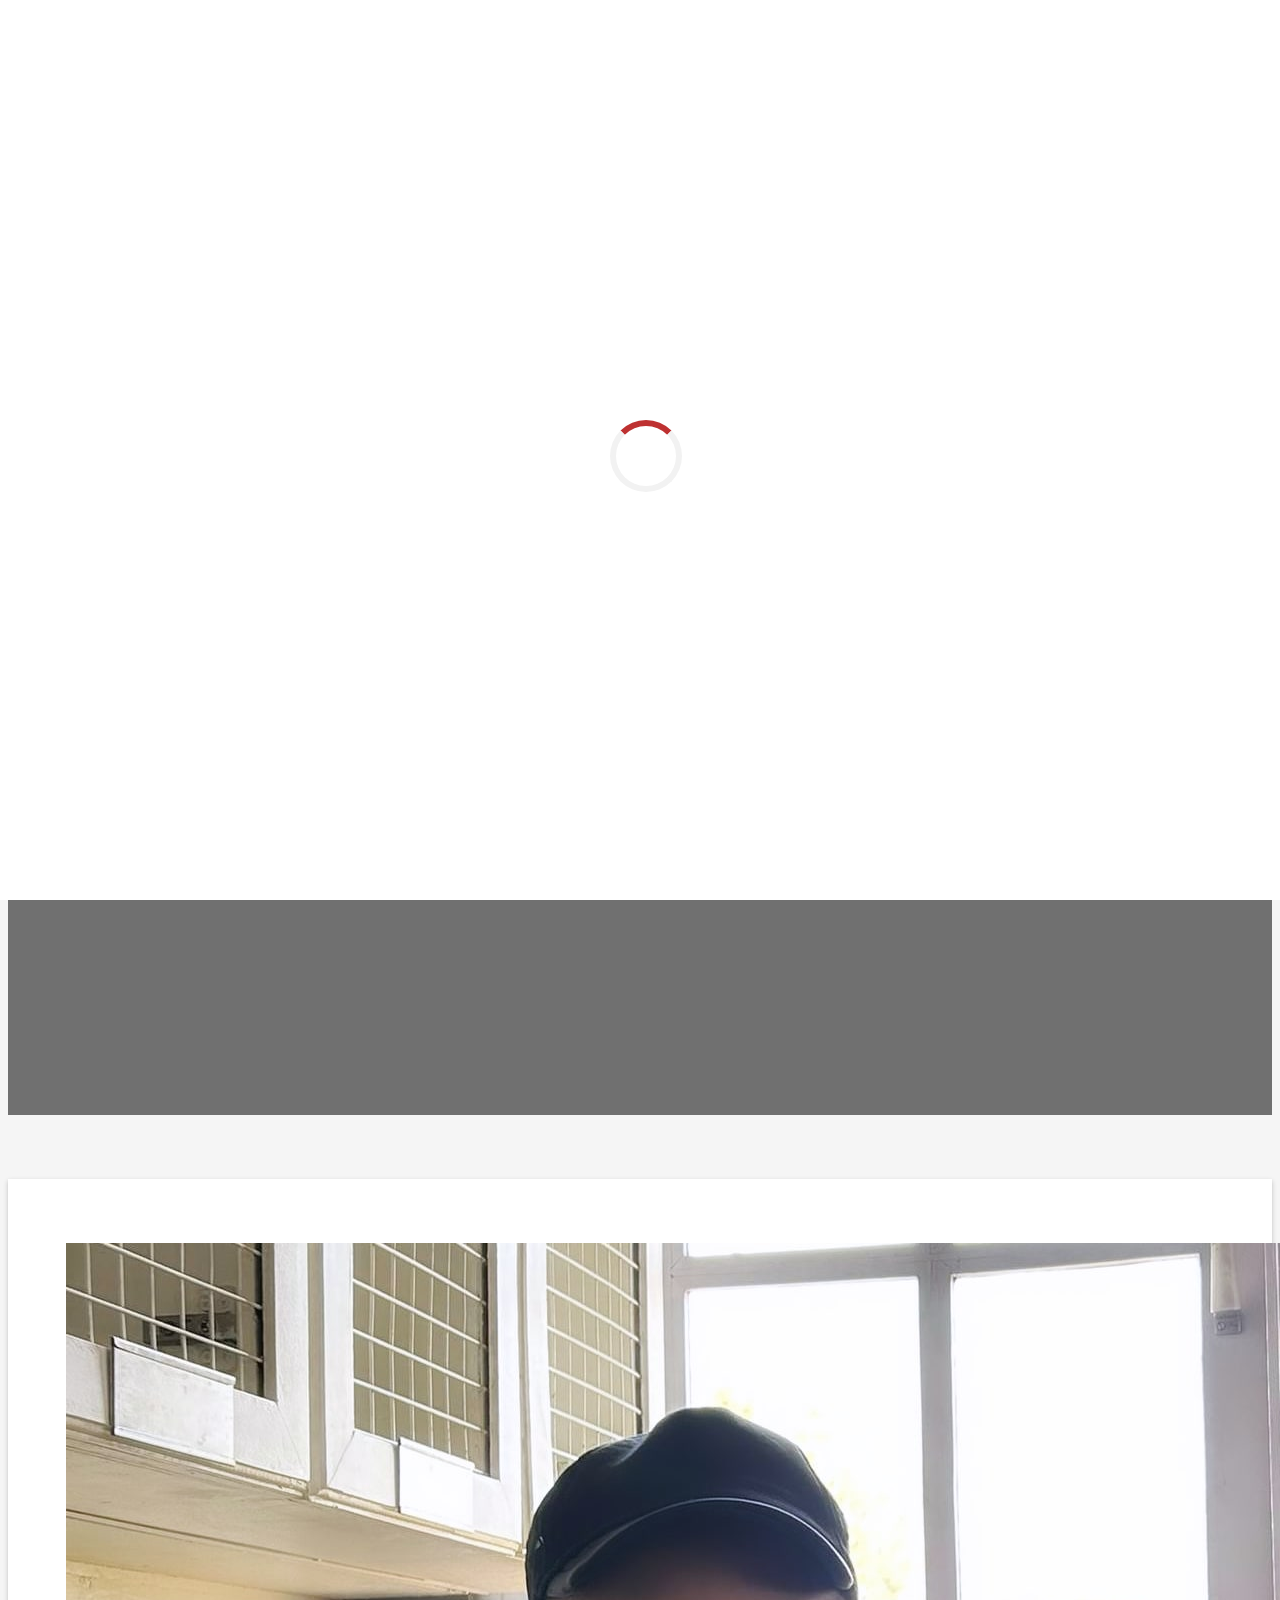
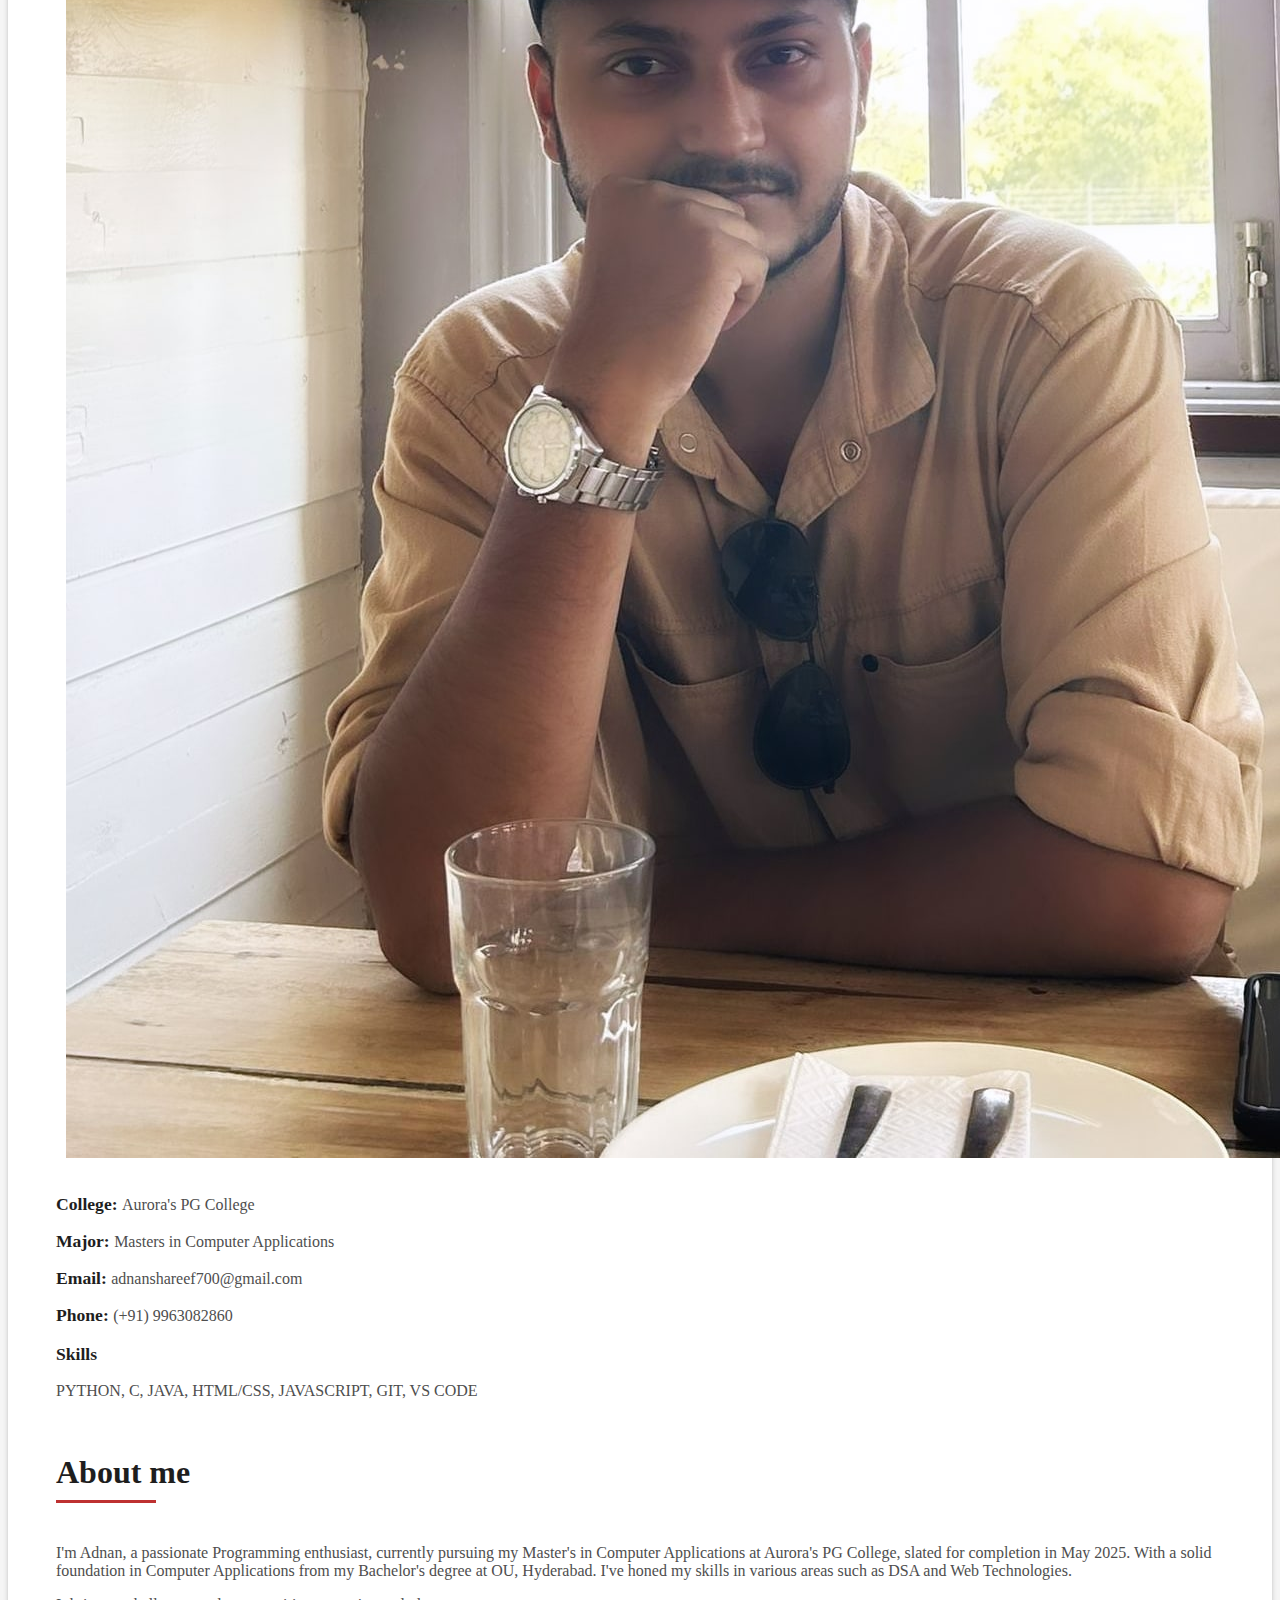
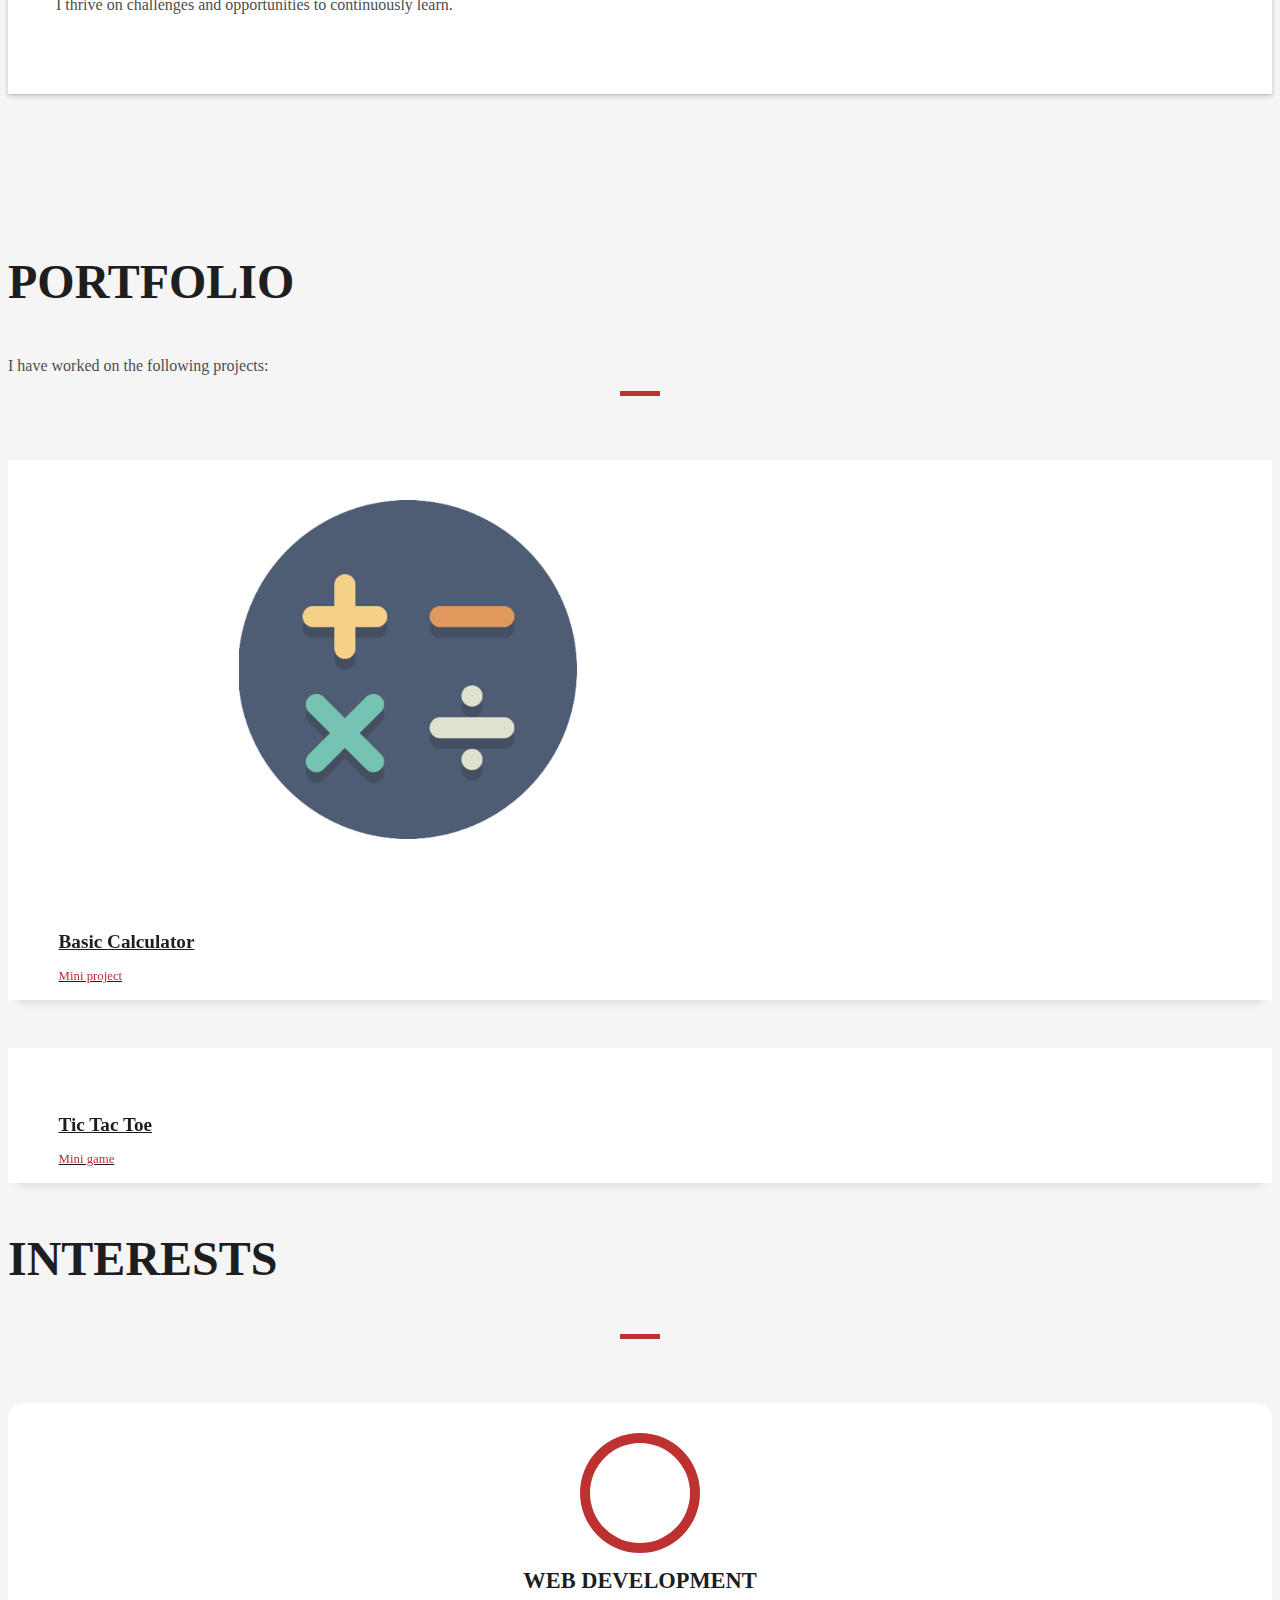
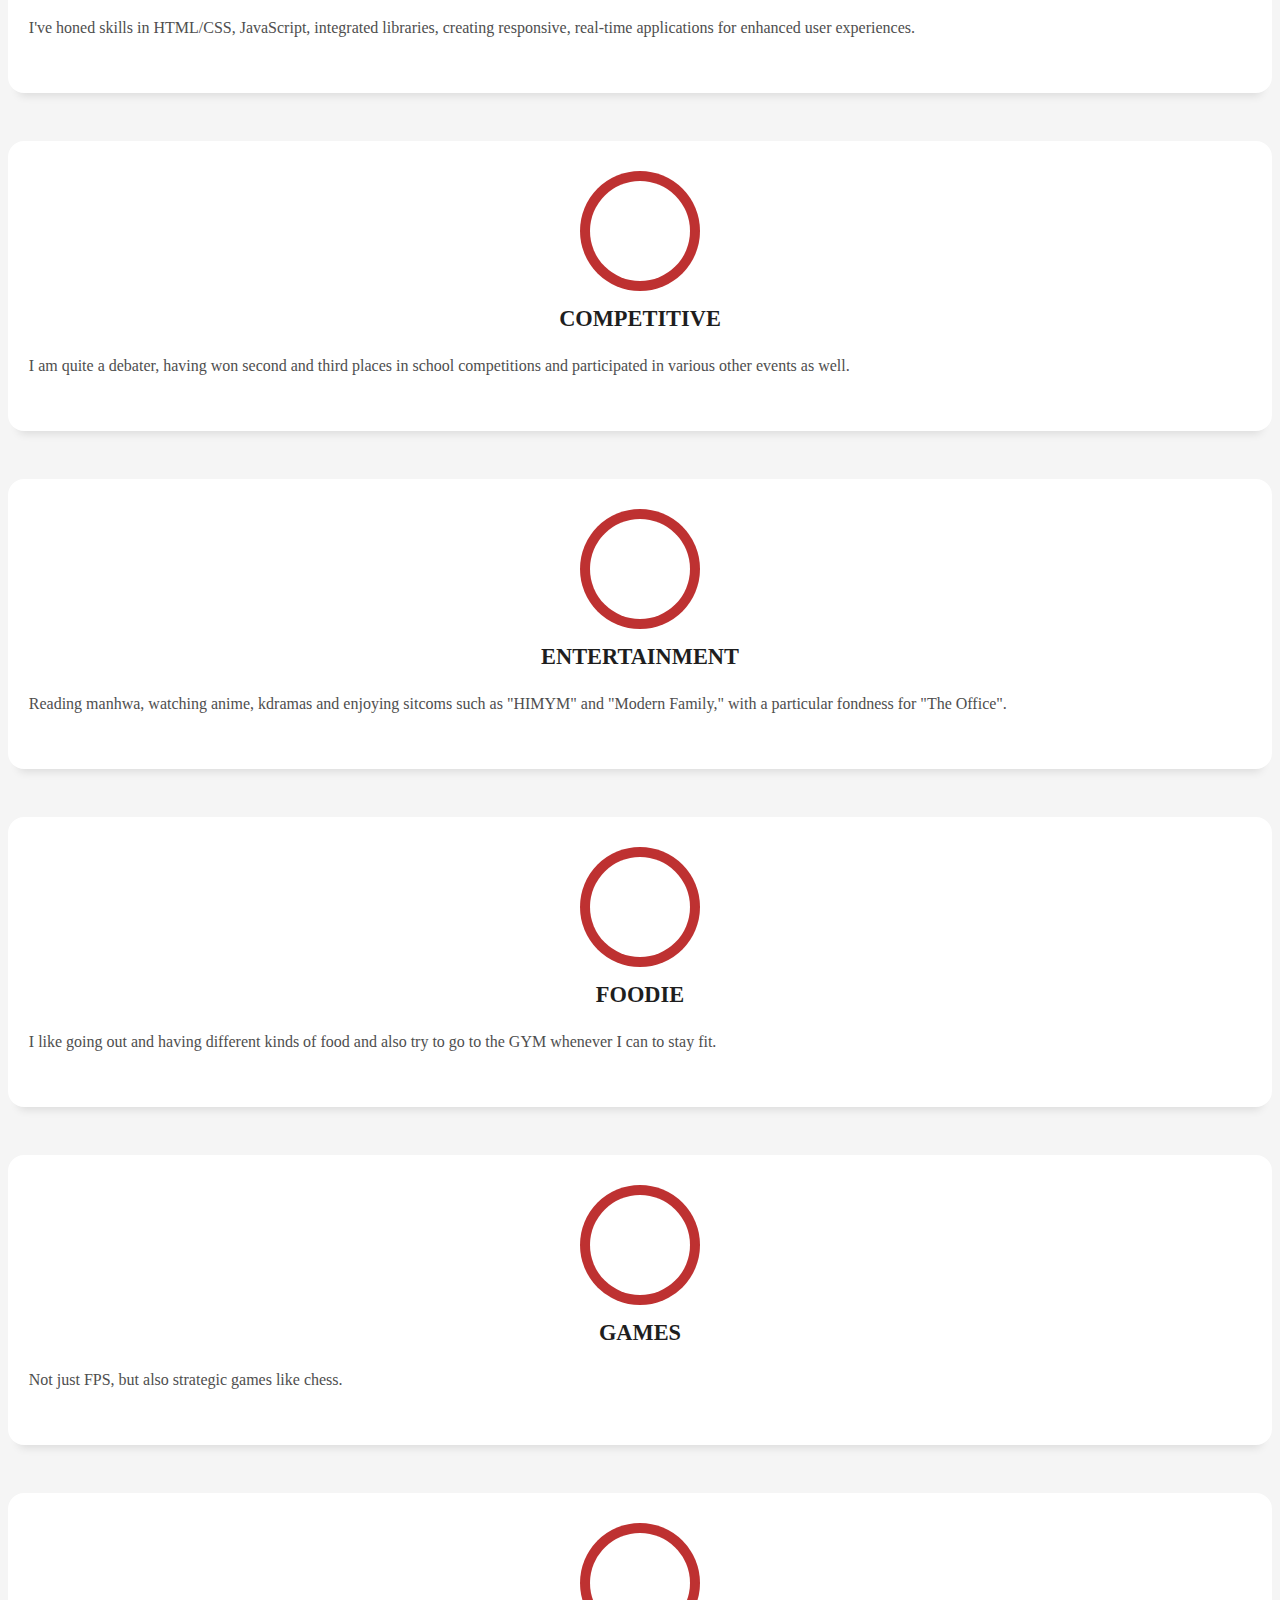
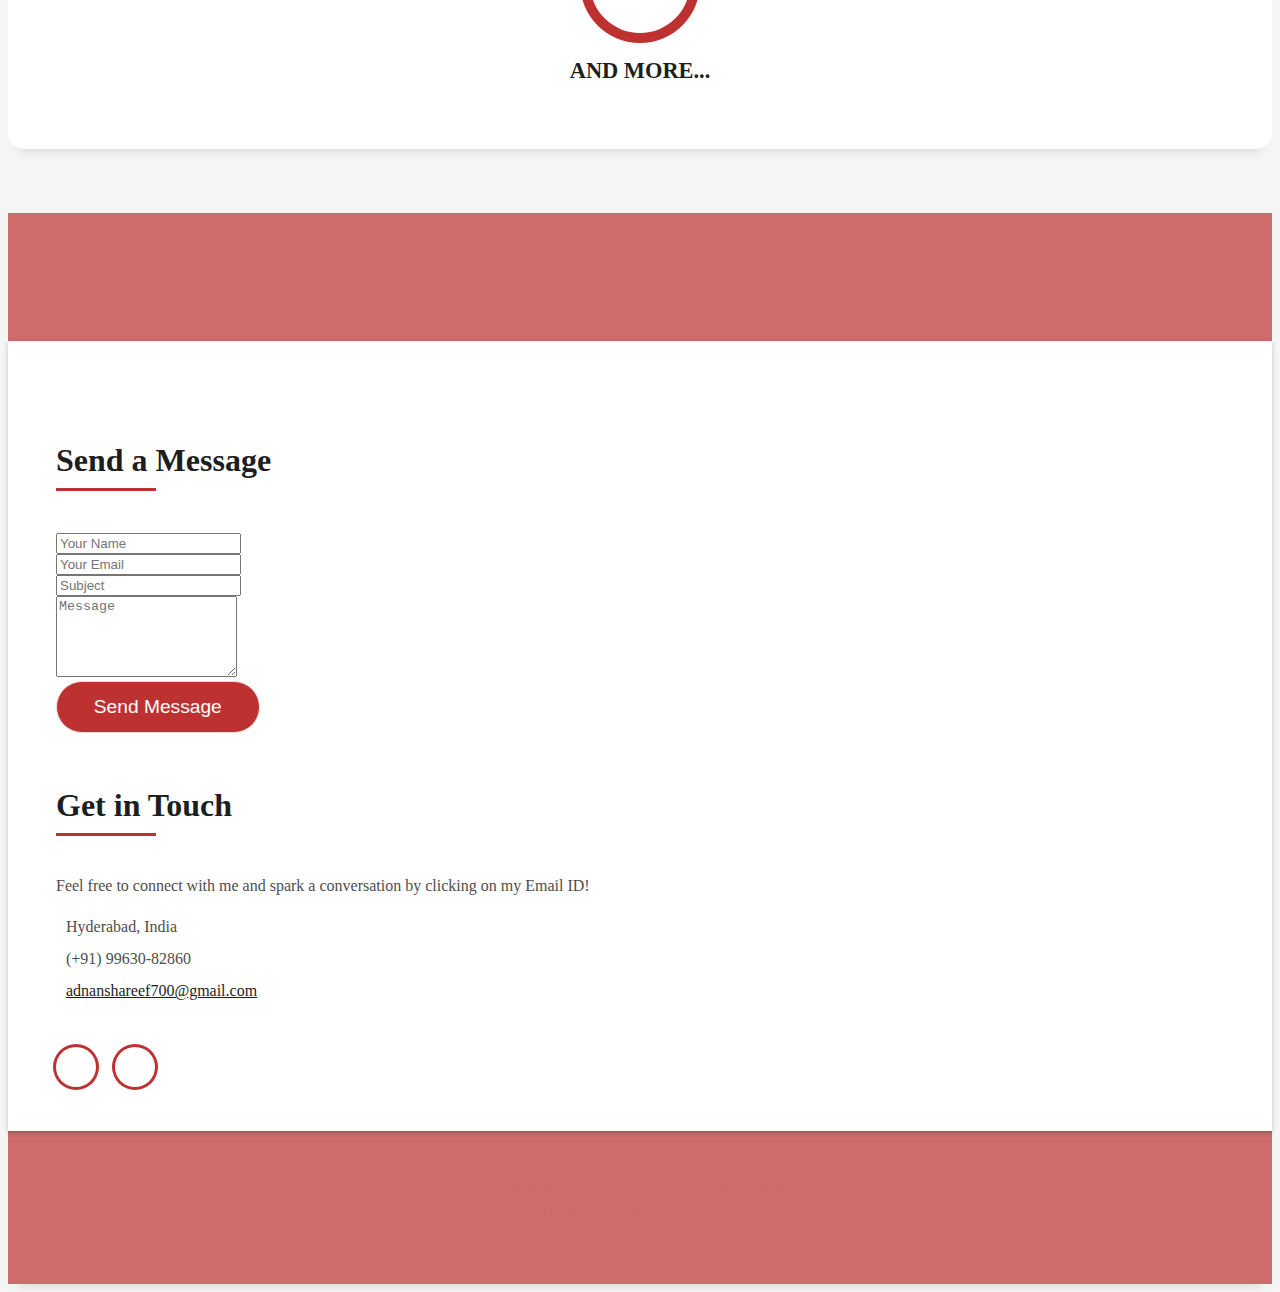
==== commit 69cbe38b: "Update index.html" ====
--- a/index.html
+++ b/index.html
@@ -172,6 +172,33 @@
             </a>
           </div>
         </div>
+        <div class="col-md-4">
+          <div class="work-box">
+            <a href="https://adnan-sharief.github.io/portfolio/tictactoe/">
+              <div class="work-img">
+                <img src="temp_images/ttt-icon.png" alt="" class="img-fluid">
+              </div>
+              <div class="work-content">
+                <div class="row">
+                  <div class="col-sm-8">
+                    <h2 class="w-title">Tic Tac Toe </h2>
+                    <div class="w-more">
+                      <span class="w-ctegory">Mini game</span>
+                    </div>
+                  </div>
+                  <div class="col-sm-4">
+                    <div class="w-like">
+                      <span class="ion-ios-plus-outline"></span>
+                    </div>
+                  </div>
+                </div>
+              </div>
+            </a>
+          </div>
+        </div>
+      </div>
+    </div>
+  </section>
 
 <section id="Interests" class="services-mf route">
   <div class="container">
@@ -257,14 +284,13 @@
             <span class="ico-circle"><i class="ion-more"></i></span>
           </div>
           <div class="service-content">
-            <h2 class="s-title">and more...</h2>
+            <h2 class="s-title">And more...</h2>
             <p class="s-description text-justify">
               
             </p>
           </div>
         </div>
       </div>
-
     </div>
   </div>
 </section>
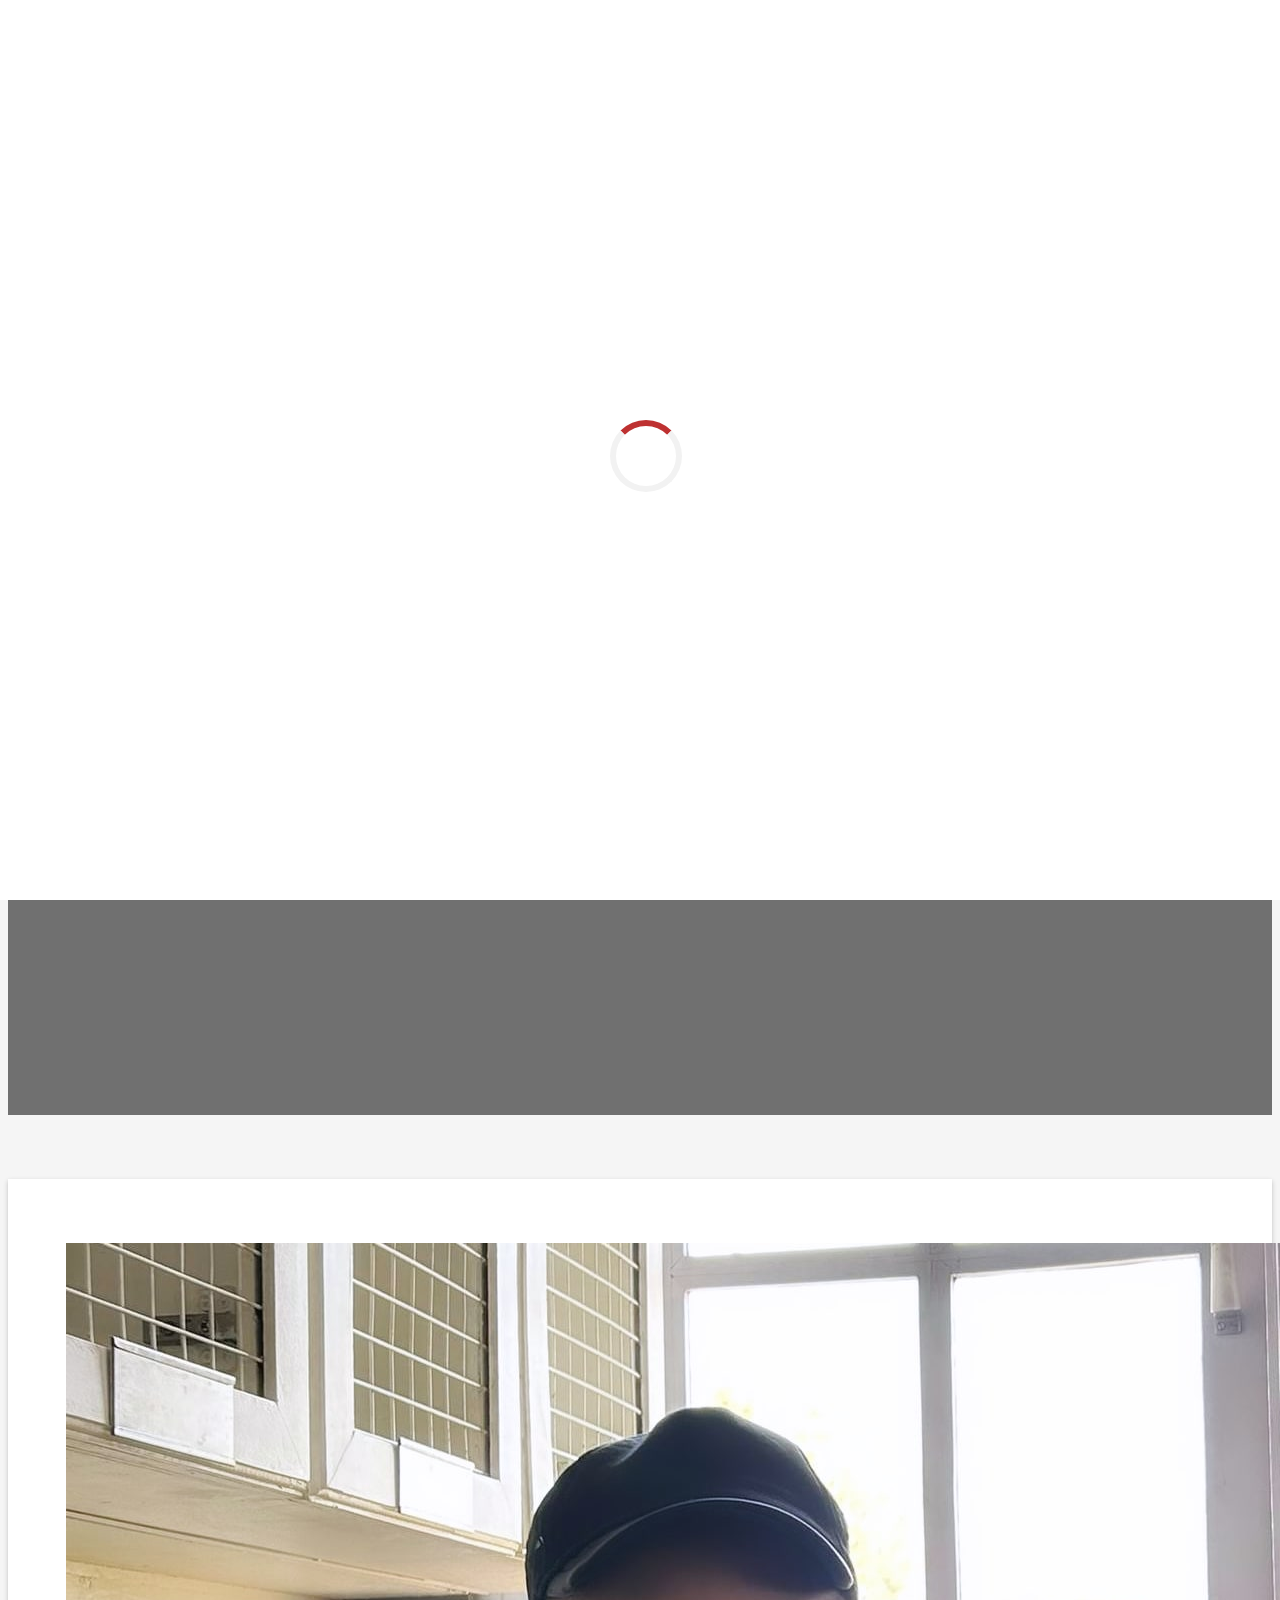
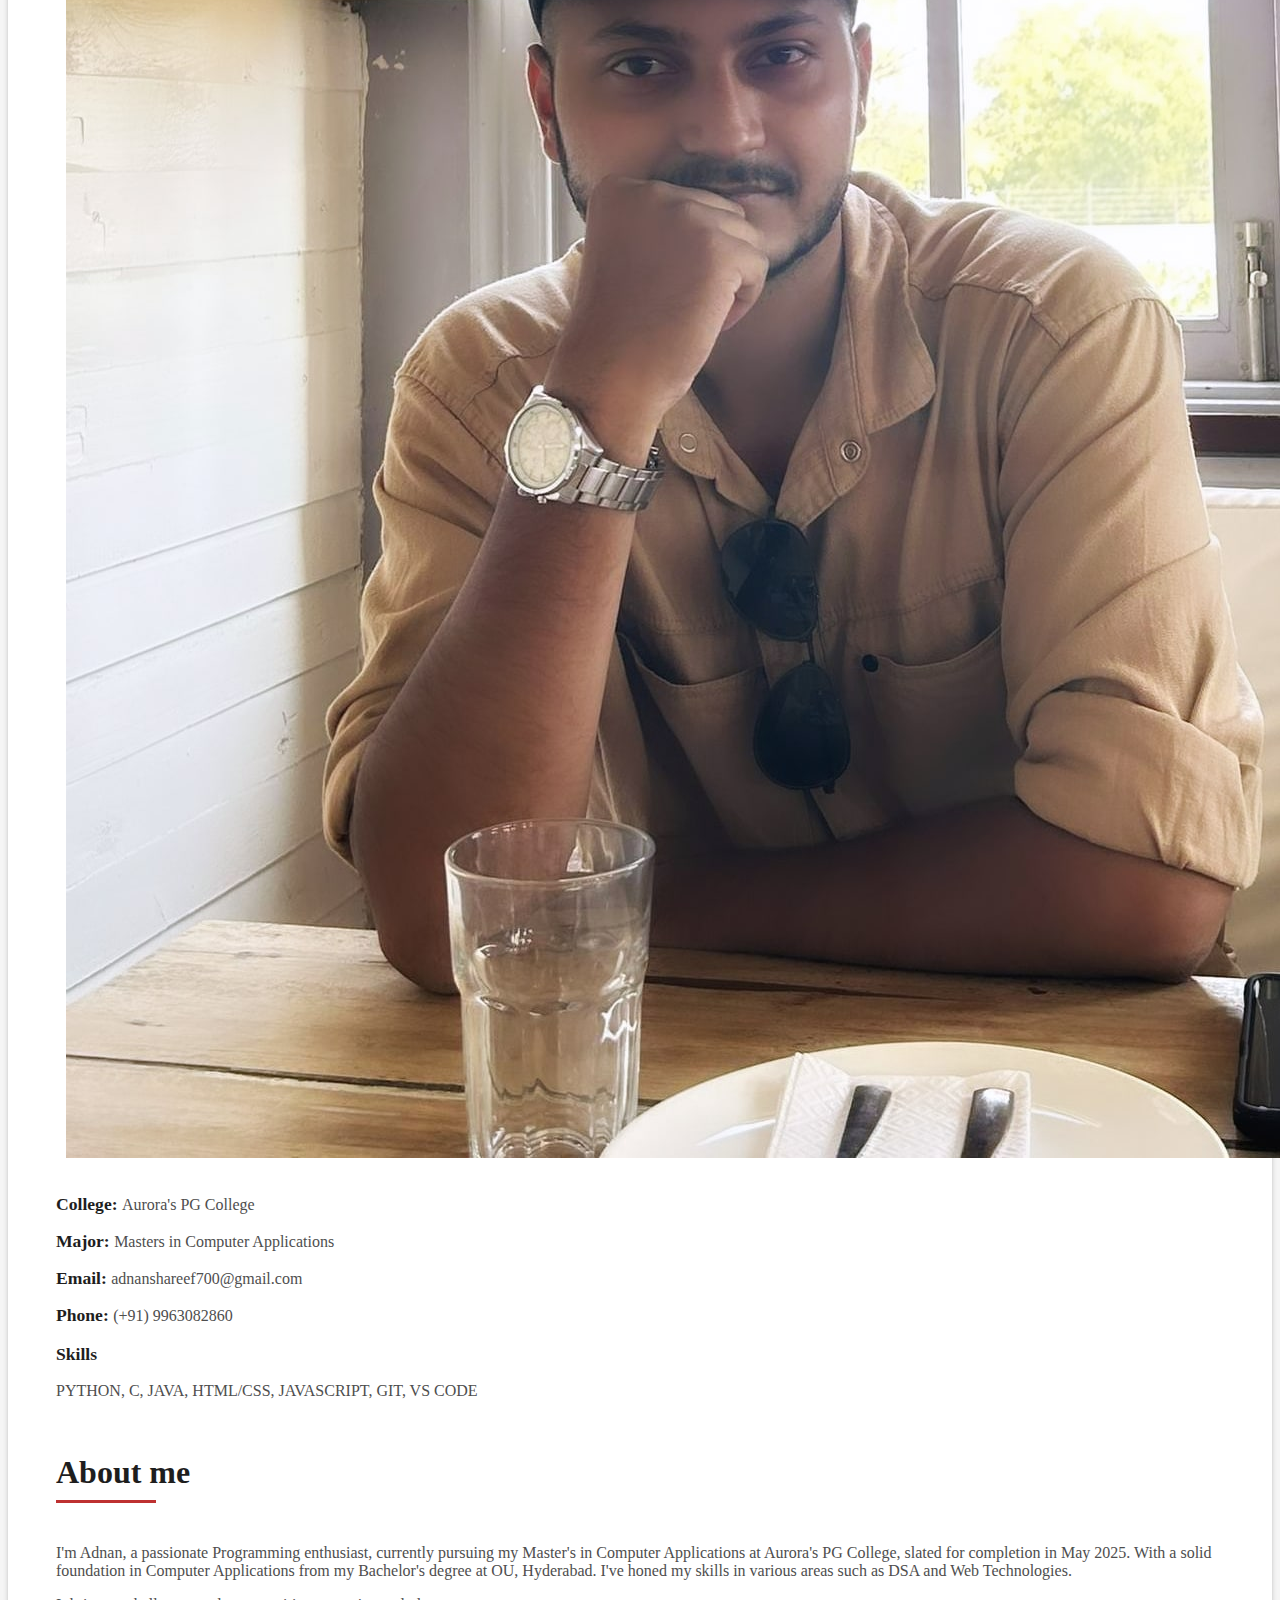
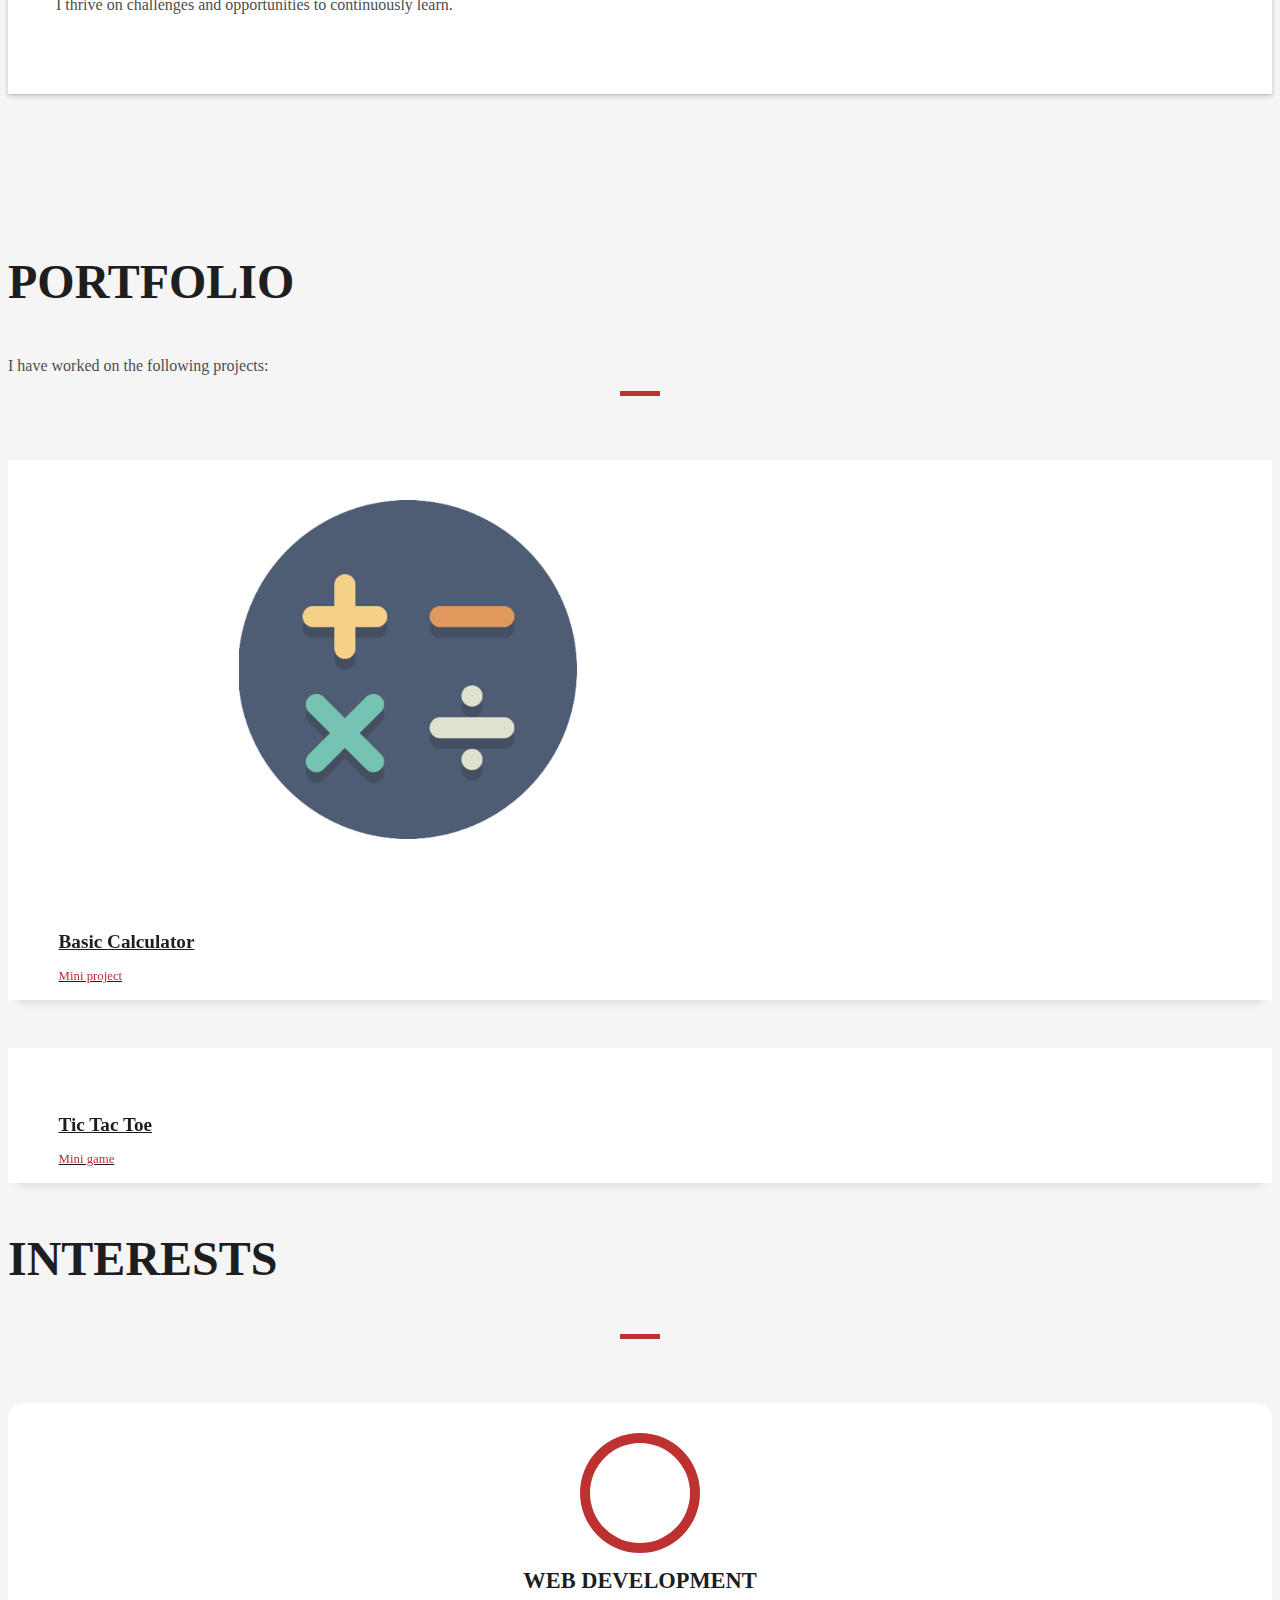
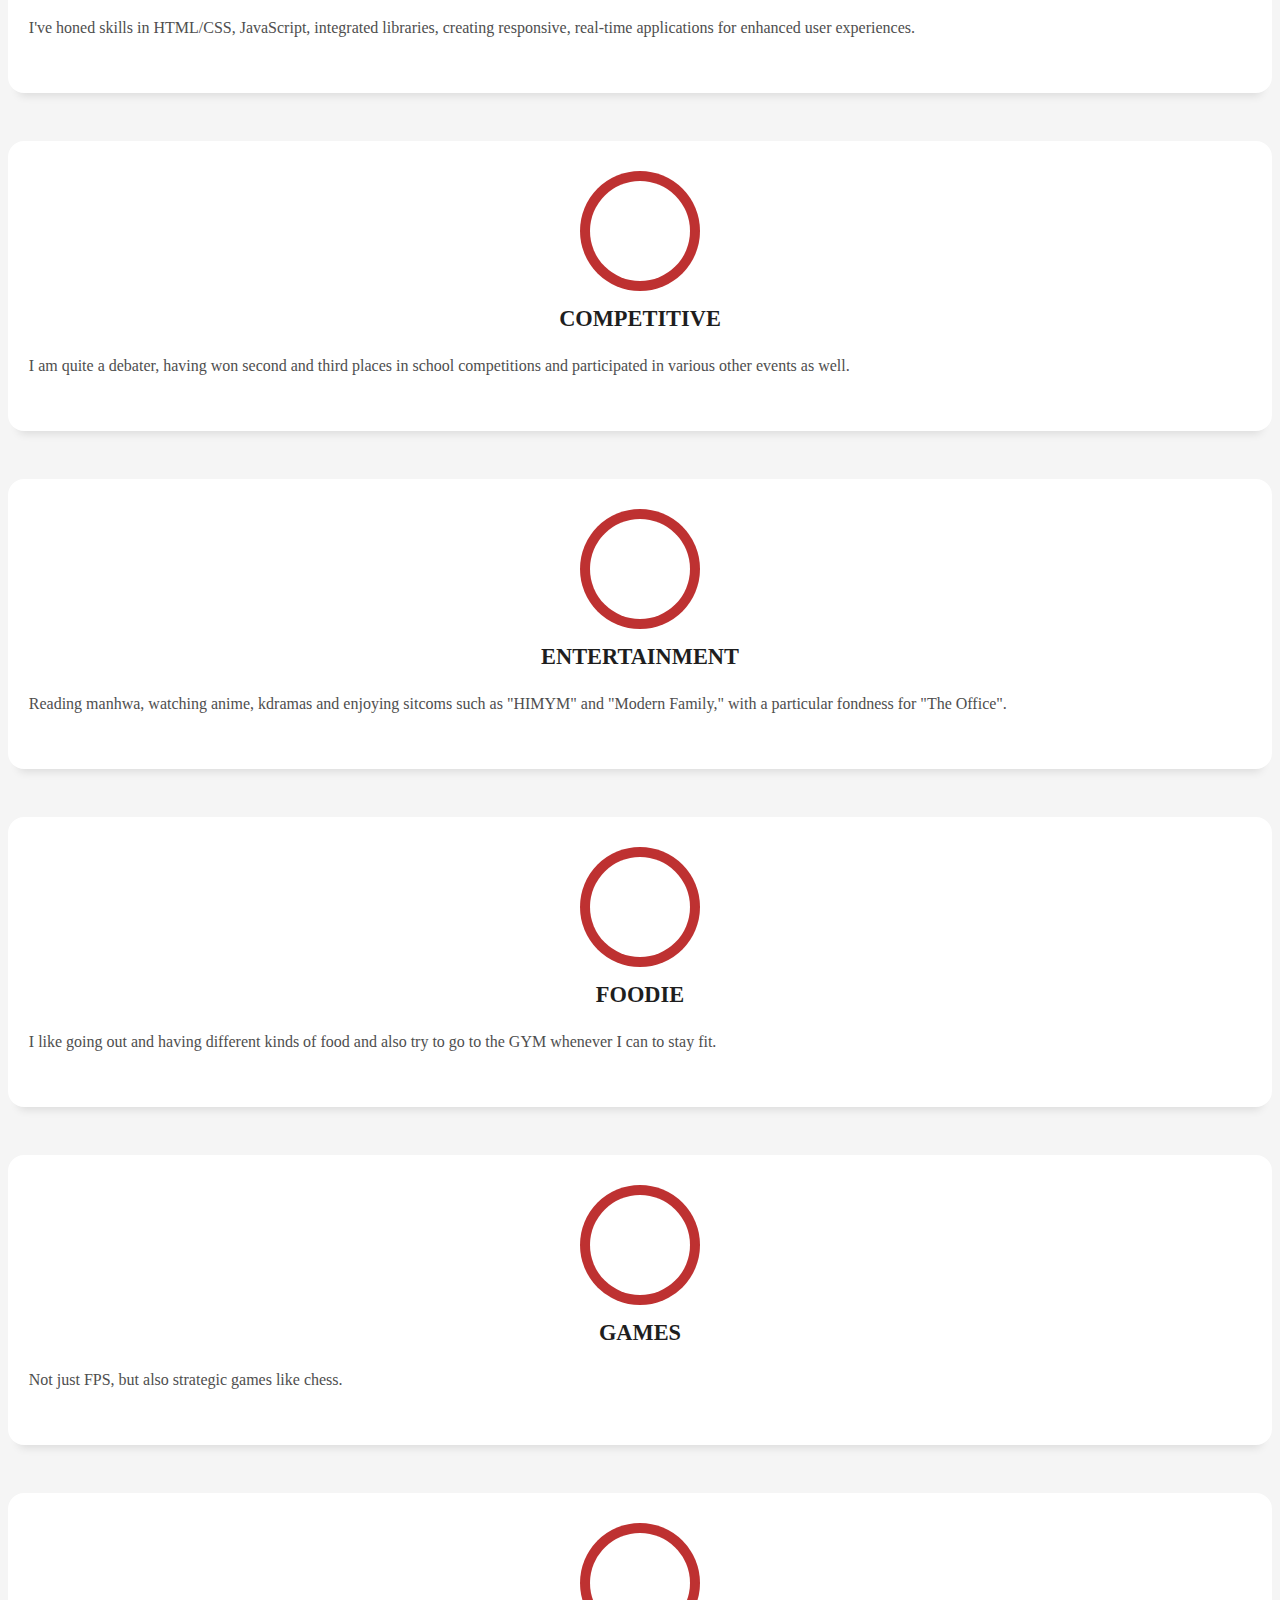
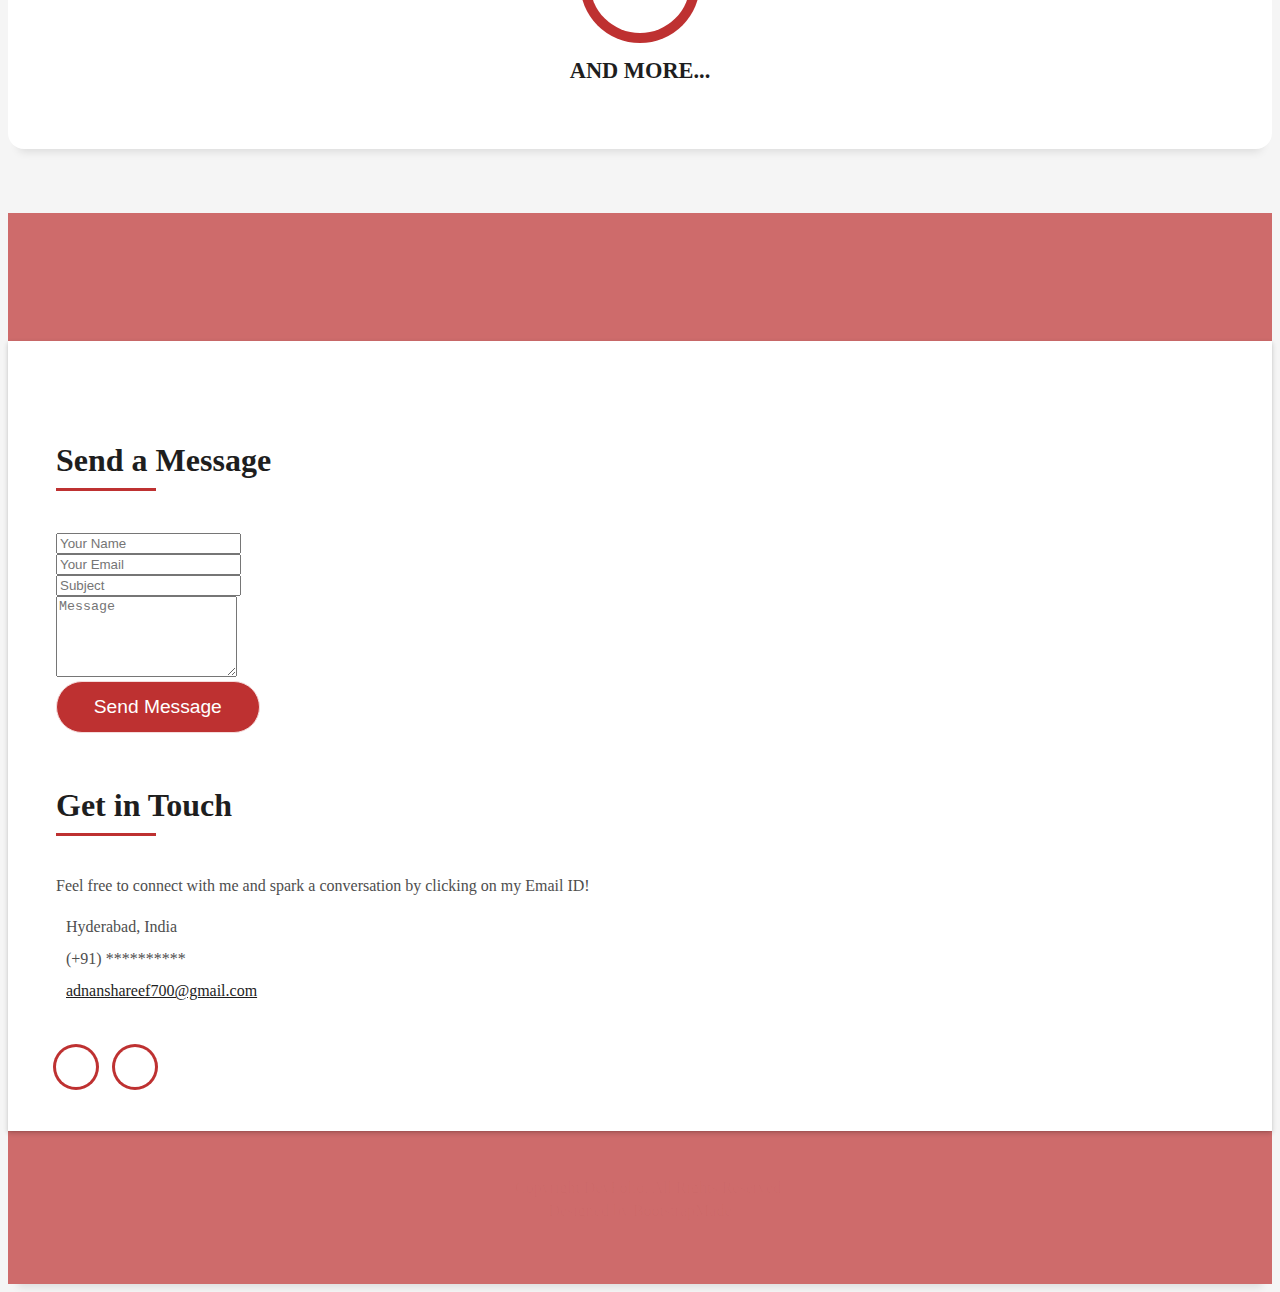
==== commit 793467a1: "Add files via upload" ====
--- a/index.html
+++ b/index.html
@@ -9,7 +9,6 @@
 
   <!-- Favicons -->
   <link href="temp_images/portfolio-icon.png" rel="icon">
-  <link href="img/apple-touch-icon.png" rel="apple-touch-icon">
 
   <!-- Bootstrap CSS File -->
   <link href="lib/bootstrap/css/bootstrap.min.css" rel="stylesheet">
@@ -23,6 +22,15 @@
 
   <!-- Main Stylesheet File -->
   <link href="css/style-red.css" rel="stylesheet">
+
+  <script>
+    document.addEventListener("DOMContentLoaded", function() {
+        if (window.location.pathname.endsWith(".html")) {
+            window.history.replaceState(null, "", window.location.pathname.replace(".html", ""));
+        }
+    });
+  </script>
+    
 
 </head>
 
@@ -68,7 +76,7 @@
       <div class="table-cell">
         <div class="container" style="margin-bottom: 400px;">
           <h1 class="intro-title mb-4">Mohammed Adnan Sharief</h1>
-          <p class="intro-subtitle"><span class="text-slider-items"> Aspiring Full Stack Developer, Aspiring Programmer</span><strong class="text-slider"></strong></p>
+          <p class="intro-subtitle"><span class="text-slider-items"> Aspiring DevOps Engineer, Aspiring Cloud Engineer </span><strong class="text-slider"></strong></p>
         </div>
       </div>
     </div>
@@ -150,7 +158,7 @@
       <div class="row">
         <div class="col-md-4">
           <div class="work-box">
-            <a href="https://adnan-sharief.github.io/portfolio/Calculator/">
+            <a href="calculator.html">
               <div class="work-img">
                 <img src="temp_images/calculator-icon.jpg" alt="" width=800px class="img-fluid">
               </div>
@@ -174,7 +182,7 @@
         </div>
         <div class="col-md-4">
           <div class="work-box">
-            <a href="https://adnan-sharief.github.io/portfolio/tictactoe/">
+            <a href="tictactoe.html">
               <div class="work-img">
                 <img src="temp_images/ttt-icon.png" alt="" class="img-fluid">
               </div>
@@ -310,39 +318,40 @@
                       </h5>
                     </div>
                     <div>
-                      <form action="contactform/contactform.php" method="post" role="form" class="contactForm">
-                        <div id="sendmessage">Your message has been sent. Thank you!</div>
-                        <div id="errormessage"></div>
+                      <form action="https://formsubmit.co/f2f4f3dca0801bed021c7b7f4d7bf775" method="POST" class="contactForm">
+                        <input type="hidden" name="_captcha" value="false">
+                        <input type="hidden" name="_next" value="https://www.advaket.shop/thank-you.html">
+                        
+                        <div id="sendmessage" style="display: none;">Your message has been sent. Thank you!</div>
+                        <div id="errormessage" style="display: none;"></div>
+                        
                         <div class="row">
-                          <div class="col-md-12 mb-3">
-                            <div class="form-group">
-                              <input type="text" name="name" class="form-control" id="name" placeholder="Your Name" data-rule="minlen:4" data-msg="Please enter at least 4 chars" />
-                              <div class="validation"></div>
+                            <div class="col-md-12 mb-3">
+                                <div class="form-group">
+                                    <input type="text" name="name" class="form-control" id="name" placeholder="Your Name" required />
+                                </div>
                             </div>
-                          </div>
-                          <div class="col-md-12 mb-3">
-                            <div class="form-group">
-                              <input type="email" class="form-control" name="email" id="email" placeholder="Your Email" data-rule="email" data-msg="Please enter a valid email" />
-                              <div class="validation"></div>
+                            <div class="col-md-12 mb-3">
+                                <div class="form-group">
+                                    <input type="email" class="form-control" name="email" id="email" placeholder="Your Email" required />
+                                </div>
                             </div>
-                          </div>
-                          <div class="col-md-12 mb-3">
-                              <div class="form-group">
-                                <input type="text" class="form-control" name="subject" id="subject" placeholder="Subject" data-rule="minlen:4" data-msg="Please enter at least 8 chars of subject" />
-                                <div class="validation"></div>
-                              </div>
-                          </div>
-                          <div class="col-md-12 mb-3">
-                            <div class="form-group">
-                              <textarea class="form-control" name="message" rows="5" data-rule="required" data-msg="Please write something for us" placeholder="Message"></textarea>
-                              <div class="validation"></div>
+                            <div class="col-md-12 mb-3">
+                                <div class="form-group">
+                                    <input type="text" class="form-control" name="subject" id="subject" placeholder="Subject" required />
+                                </div>
                             </div>
-                          </div>
-                          <div class="col-md-12">
-                            <button type="submit" class="button button-a button-big button-rouded">Send Message</button>
-                          </div>
+                            <div class="col-md-12 mb-3">
+                                <div class="form-group">
+                                    <textarea class="form-control" name="message" rows="5" placeholder="Message" required></textarea>
+                                </div>
+                            </div>
+                            <div class="col-md-12">
+                                <button type="submit" class="button button-a button-big button-rouded">Send Message</button>
+                            </div>
                         </div>
-                      </form>
+                    </form>
+                    
                     </div>
                   </div>
                   <div class="col-md-6">
@@ -357,7 +366,7 @@
                       </p>
                       <ul class="list-ico">
                         <li><span class="ion-ios-location"></span>Hyderabad, India </li>
-                        <li><span class="ion-ios-telephone"></span>(+91) 99630-82860 </li>
+                        <li><span class="ion-ios-telephone"></span>(+91) ********** </li>
                         <li><span class="ion-email"></span><a href="mailto:adnanshareef700@gmail.com">adnanshareef700@gmail.com</a> </li>
                       </ul>
                     </div>
@@ -412,10 +421,18 @@
   <script src="lib/lightbox/js/lightbox.min.js"></script>
   <script src="lib/typed/typed.min.js"></script>
   <!-- Contact Form JavaScript File -->
-  <script src="contactform/contactform.js"></script>
+  <!-- <script src="contactform/contactform.js"></script> -->
 
   <!-- Template Main Javascript File -->
   <script src="js/main.js"></script>
 
+  <!-- Redirects to 404 page -->
+  <script>
+    window.addEventListener('error', function(event) {
+        window.location.href = '/404.html';
+    });
+  </script>
+    
+
 </body>
 </html>
--- a/css/style-red.css
+++ b/css/style-red.css
@@ -1053,7 +1053,7 @@
   }
 }
 
-@media only screen and (max-width: 800px) {
+@media (max-width: 768px) {
   .bg-image-mobile {
       background-image: url('/temp_images/portrait.jpg') !important;
       background-color: rgba(0, 0, 0, 0.6);
